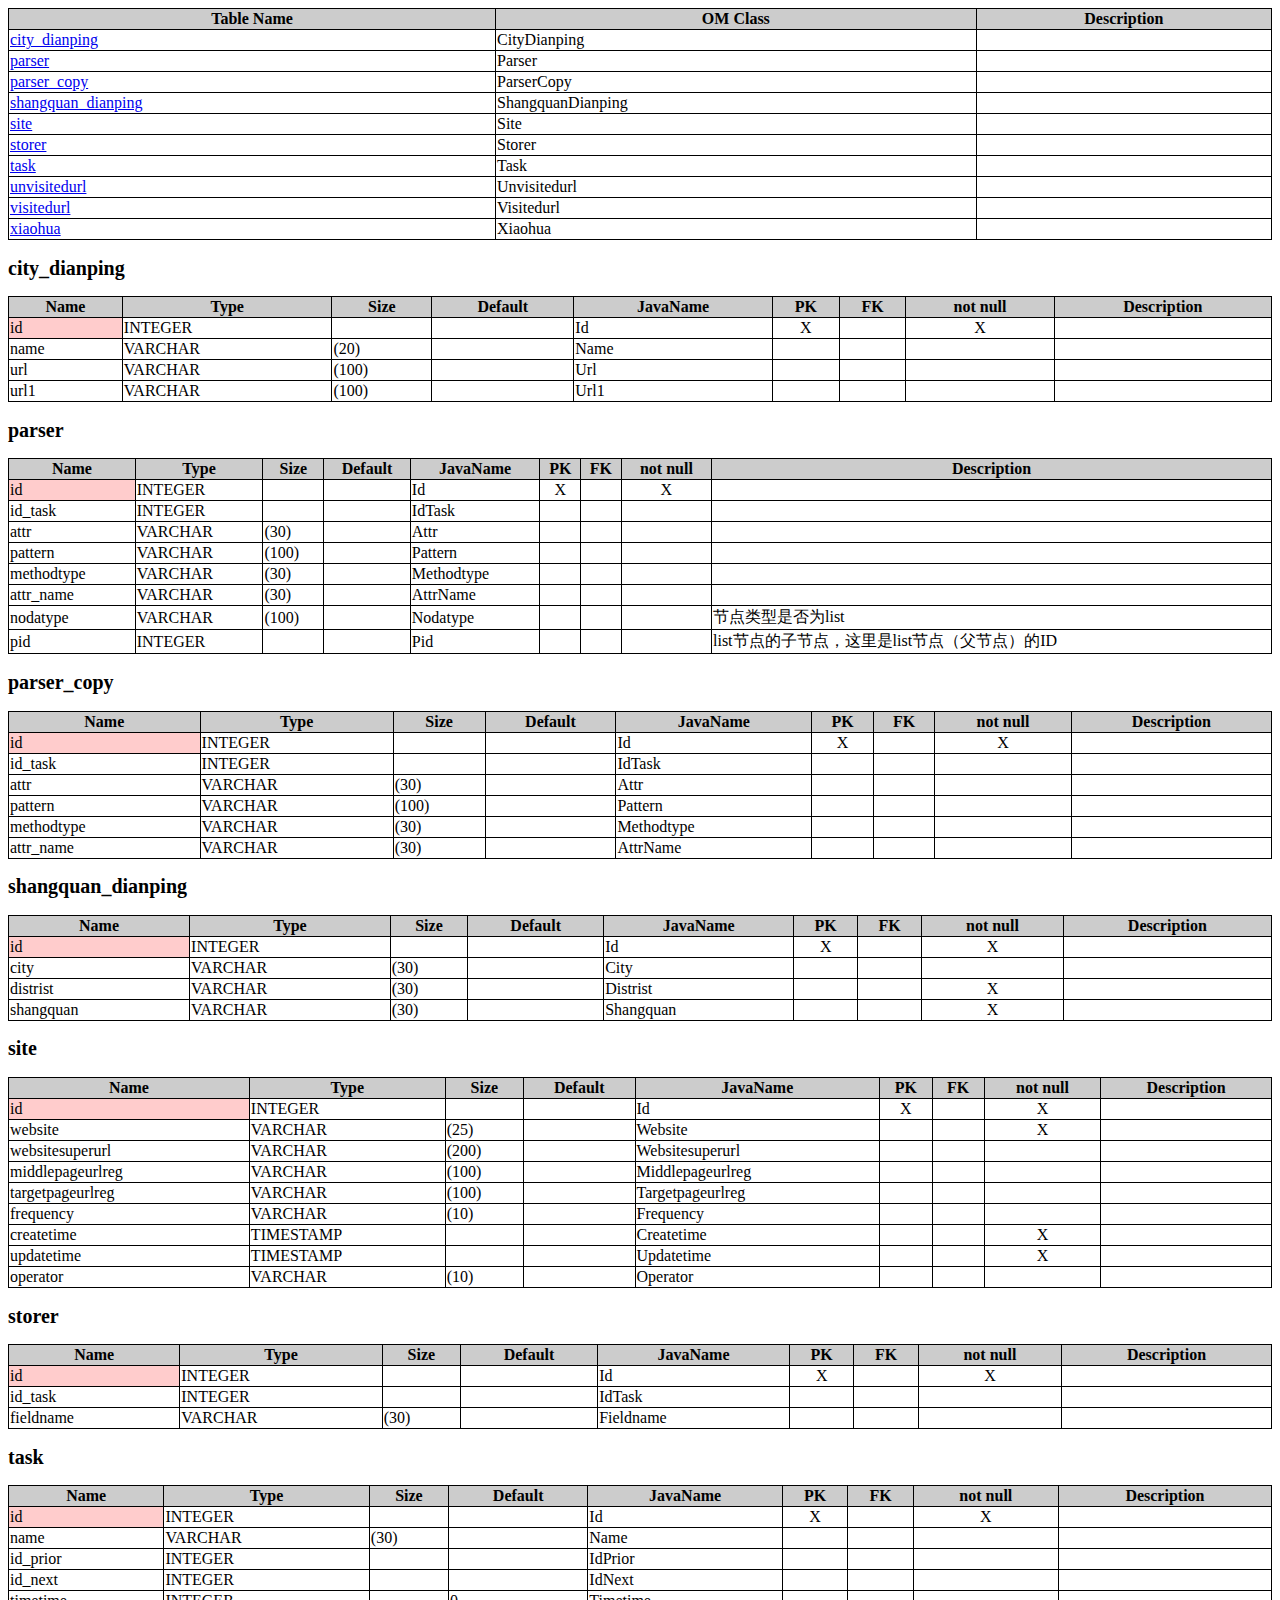
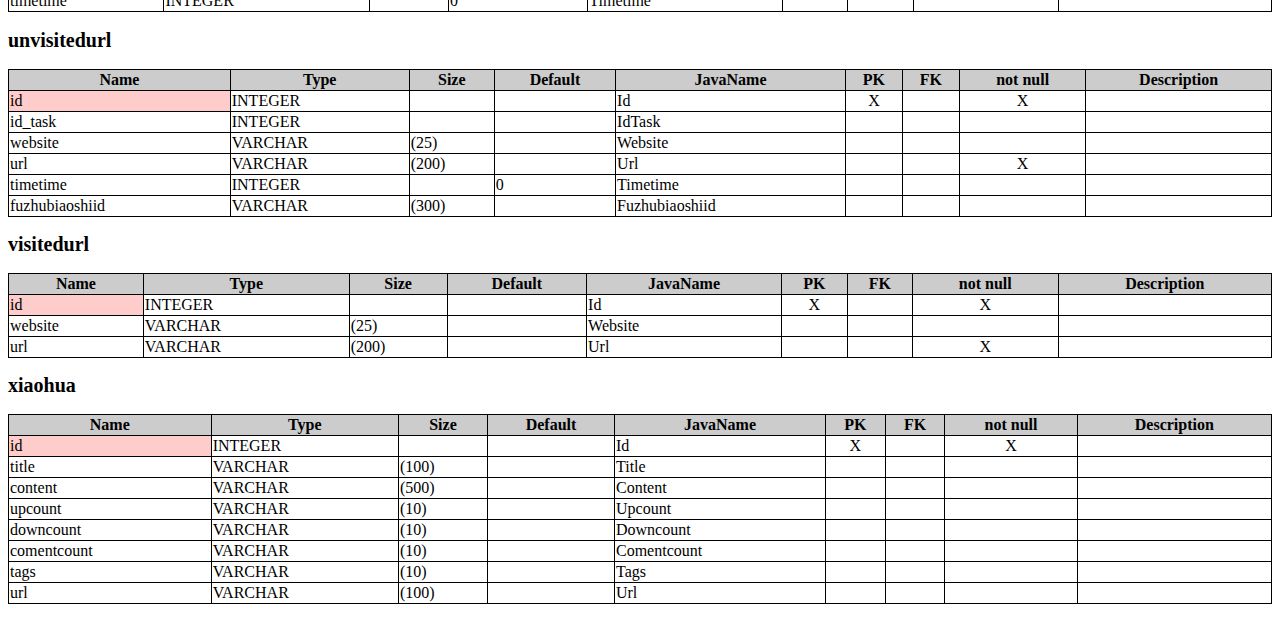
==== src/main/doc/spider_jc-schema.html @ bd7f3c9a "commit" ====
<html>
<head>
  <title>spider_jc</title>
  <link rel="stylesheet" type="text/css" href="dataModel.css">
</head>

<body class="normalFont">
  <table class="summarytable">
    <tr class=summaryhead">
      <th class="summaryheadbackground summaryborder summaryheadtablename">Table Name</th>
      <th class="summaryheadbackground summaryborder summaryheadjavaname">OM Class</th>
      <th class="summaryheadbackground summaryborder summaryheaddescription">Description</th>
    </tr>
    <tr class=summaryrow">
      <td class="summarybackground summaryborder summarytablename"><a href="#city_dianping" class="link summarytablenamelink">city_dianping</a></td>
      <td class="summarybackground summaryborder summaryjavaname">CityDianping</td>
      <td class="summarybackground summaryborder summarydescription"> &nbsp;</td>
    </tr>
    <tr class=summaryrow">
      <td class="summarybackground summaryborder summarytablename"><a href="#parser" class="link summarytablenamelink">parser</a></td>
      <td class="summarybackground summaryborder summaryjavaname">Parser</td>
      <td class="summarybackground summaryborder summarydescription"> &nbsp;</td>
    </tr>
    <tr class=summaryrow">
      <td class="summarybackground summaryborder summarytablename"><a href="#parser_copy" class="link summarytablenamelink">parser_copy</a></td>
      <td class="summarybackground summaryborder summaryjavaname">ParserCopy</td>
      <td class="summarybackground summaryborder summarydescription"> &nbsp;</td>
    </tr>
    <tr class=summaryrow">
      <td class="summarybackground summaryborder summarytablename"><a href="#shangquan_dianping" class="link summarytablenamelink">shangquan_dianping</a></td>
      <td class="summarybackground summaryborder summaryjavaname">ShangquanDianping</td>
      <td class="summarybackground summaryborder summarydescription"> &nbsp;</td>
    </tr>
    <tr class=summaryrow">
      <td class="summarybackground summaryborder summarytablename"><a href="#site" class="link summarytablenamelink">site</a></td>
      <td class="summarybackground summaryborder summaryjavaname">Site</td>
      <td class="summarybackground summaryborder summarydescription"> &nbsp;</td>
    </tr>
    <tr class=summaryrow">
      <td class="summarybackground summaryborder summarytablename"><a href="#storer" class="link summarytablenamelink">storer</a></td>
      <td class="summarybackground summaryborder summaryjavaname">Storer</td>
      <td class="summarybackground summaryborder summarydescription"> &nbsp;</td>
    </tr>
    <tr class=summaryrow">
      <td class="summarybackground summaryborder summarytablename"><a href="#task" class="link summarytablenamelink">task</a></td>
      <td class="summarybackground summaryborder summaryjavaname">Task</td>
      <td class="summarybackground summaryborder summarydescription"> &nbsp;</td>
    </tr>
    <tr class=summaryrow">
      <td class="summarybackground summaryborder summarytablename"><a href="#unvisitedurl" class="link summarytablenamelink">unvisitedurl</a></td>
      <td class="summarybackground summaryborder summaryjavaname">Unvisitedurl</td>
      <td class="summarybackground summaryborder summarydescription"> &nbsp;</td>
    </tr>
    <tr class=summaryrow">
      <td class="summarybackground summaryborder summarytablename"><a href="#visitedurl" class="link summarytablenamelink">visitedurl</a></td>
      <td class="summarybackground summaryborder summaryjavaname">Visitedurl</td>
      <td class="summarybackground summaryborder summarydescription"> &nbsp;</td>
    </tr>
    <tr class=summaryrow">
      <td class="summarybackground summaryborder summarytablename"><a href="#xiaohua" class="link summarytablenamelink">xiaohua</a></td>
      <td class="summarybackground summaryborder summaryjavaname">Xiaohua</td>
      <td class="summarybackground summaryborder summarydescription"> &nbsp;</td>
    </tr>
  </table>

    <a name="city_dianping"/>
<h2>city_dianping</h2>

<p/>
<table class="detailtable">
  <tr class="detailhead">
    <th class="detailheadbackground detailborder detailheadname">Name</th>
    <th class="detailheadbackground detailborder detailheadtype">Type</th>
    <th class="detailheadbackground detailborder detailheadsize">Size</th>
    <th class="detailheadbackground detailborder detailheaddefault">Default</th>
    <th class="detailheadbackground detailborder detailheadjavaname">JavaName</th>
    <th class="detailheadbackground detailborder detailheadpk">PK</th>
    <th class="detailheadbackground detailborder detailheadfk">FK</th>
    <th class="detailheadbackground detailborder detailheadnotnull">not null</th>
    <th class="detailheadbackground detailborder detailheaddescription">Description</th>
  </tr>
  <tr class="detailrow">
    <td class="detailbackground detailborder detailname primarykey notnull" id="city_dianpingid">id</td>
    <td class="detailbackground detailborder detailtype">INTEGER</td>
    <td class="detailbackground detailborder detailsize"> &nbsp;</td>
    <td class="detailbackground detailborder detaildefault"> &nbsp;</td>
    <td class="detailbackground detailborder detailjavaname">Id</td>
    <td class="detailbackground detailborder detailpk"><center> X </center></td>
    <td class="detailbackground detailborder detailfk"><center>  &nbsp; </center></td>
    <td class="detailbackground detailborder detailnotnull"><center> X </center></td>
    <td class="detailbackground detailborder detaildescription"> &nbsp;</td>
  </tr>
  <tr class="detailrow">
    <td class="detailbackground detailborder detailname" id="city_dianpingname">name</td>
    <td class="detailbackground detailborder detailtype">VARCHAR</td>
    <td class="detailbackground detailborder detailsize"> (20) </td>
    <td class="detailbackground detailborder detaildefault"> &nbsp;</td>
    <td class="detailbackground detailborder detailjavaname">Name</td>
    <td class="detailbackground detailborder detailpk"><center>  &nbsp; </center></td>
    <td class="detailbackground detailborder detailfk"><center>  &nbsp; </center></td>
    <td class="detailbackground detailborder detailnotnull"><center>  &nbsp; </center></td>
    <td class="detailbackground detailborder detaildescription"> &nbsp;</td>
  </tr>
  <tr class="detailrow">
    <td class="detailbackground detailborder detailname" id="city_dianpingurl">url</td>
    <td class="detailbackground detailborder detailtype">VARCHAR</td>
    <td class="detailbackground detailborder detailsize"> (100) </td>
    <td class="detailbackground detailborder detaildefault"> &nbsp;</td>
    <td class="detailbackground detailborder detailjavaname">Url</td>
    <td class="detailbackground detailborder detailpk"><center>  &nbsp; </center></td>
    <td class="detailbackground detailborder detailfk"><center>  &nbsp; </center></td>
    <td class="detailbackground detailborder detailnotnull"><center>  &nbsp; </center></td>
    <td class="detailbackground detailborder detaildescription"> &nbsp;</td>
  </tr>
  <tr class="detailrow">
    <td class="detailbackground detailborder detailname" id="city_dianpingurl1">url1</td>
    <td class="detailbackground detailborder detailtype">VARCHAR</td>
    <td class="detailbackground detailborder detailsize"> (100) </td>
    <td class="detailbackground detailborder detaildefault"> &nbsp;</td>
    <td class="detailbackground detailborder detailjavaname">Url1</td>
    <td class="detailbackground detailborder detailpk"><center>  &nbsp; </center></td>
    <td class="detailbackground detailborder detailfk"><center>  &nbsp; </center></td>
    <td class="detailbackground detailborder detailnotnull"><center>  &nbsp; </center></td>
    <td class="detailbackground detailborder detaildescription"> &nbsp;</td>
  </tr>
</table>

    <a name="parser"/>
<h2>parser</h2>

<p/>
<table class="detailtable">
  <tr class="detailhead">
    <th class="detailheadbackground detailborder detailheadname">Name</th>
    <th class="detailheadbackground detailborder detailheadtype">Type</th>
    <th class="detailheadbackground detailborder detailheadsize">Size</th>
    <th class="detailheadbackground detailborder detailheaddefault">Default</th>
    <th class="detailheadbackground detailborder detailheadjavaname">JavaName</th>
    <th class="detailheadbackground detailborder detailheadpk">PK</th>
    <th class="detailheadbackground detailborder detailheadfk">FK</th>
    <th class="detailheadbackground detailborder detailheadnotnull">not null</th>
    <th class="detailheadbackground detailborder detailheaddescription">Description</th>
  </tr>
  <tr class="detailrow">
    <td class="detailbackground detailborder detailname primarykey notnull" id="parserid">id</td>
    <td class="detailbackground detailborder detailtype">INTEGER</td>
    <td class="detailbackground detailborder detailsize"> &nbsp;</td>
    <td class="detailbackground detailborder detaildefault"> &nbsp;</td>
    <td class="detailbackground detailborder detailjavaname">Id</td>
    <td class="detailbackground detailborder detailpk"><center> X </center></td>
    <td class="detailbackground detailborder detailfk"><center>  &nbsp; </center></td>
    <td class="detailbackground detailborder detailnotnull"><center> X </center></td>
    <td class="detailbackground detailborder detaildescription"> &nbsp;</td>
  </tr>
  <tr class="detailrow">
    <td class="detailbackground detailborder detailname" id="parserid_task">id_task</td>
    <td class="detailbackground detailborder detailtype">INTEGER</td>
    <td class="detailbackground detailborder detailsize"> &nbsp;</td>
    <td class="detailbackground detailborder detaildefault"> &nbsp;</td>
    <td class="detailbackground detailborder detailjavaname">IdTask</td>
    <td class="detailbackground detailborder detailpk"><center>  &nbsp; </center></td>
    <td class="detailbackground detailborder detailfk"><center>  &nbsp; </center></td>
    <td class="detailbackground detailborder detailnotnull"><center>  &nbsp; </center></td>
    <td class="detailbackground detailborder detaildescription"> &nbsp;</td>
  </tr>
  <tr class="detailrow">
    <td class="detailbackground detailborder detailname" id="parserattr">attr</td>
    <td class="detailbackground detailborder detailtype">VARCHAR</td>
    <td class="detailbackground detailborder detailsize"> (30) </td>
    <td class="detailbackground detailborder detaildefault"> &nbsp;</td>
    <td class="detailbackground detailborder detailjavaname">Attr</td>
    <td class="detailbackground detailborder detailpk"><center>  &nbsp; </center></td>
    <td class="detailbackground detailborder detailfk"><center>  &nbsp; </center></td>
    <td class="detailbackground detailborder detailnotnull"><center>  &nbsp; </center></td>
    <td class="detailbackground detailborder detaildescription"> &nbsp;</td>
  </tr>
  <tr class="detailrow">
    <td class="detailbackground detailborder detailname" id="parserpattern">pattern</td>
    <td class="detailbackground detailborder detailtype">VARCHAR</td>
    <td class="detailbackground detailborder detailsize"> (100) </td>
    <td class="detailbackground detailborder detaildefault"> &nbsp;</td>
    <td class="detailbackground detailborder detailjavaname">Pattern</td>
    <td class="detailbackground detailborder detailpk"><center>  &nbsp; </center></td>
    <td class="detailbackground detailborder detailfk"><center>  &nbsp; </center></td>
    <td class="detailbackground detailborder detailnotnull"><center>  &nbsp; </center></td>
    <td class="detailbackground detailborder detaildescription"> &nbsp;</td>
  </tr>
  <tr class="detailrow">
    <td class="detailbackground detailborder detailname" id="parsermethodtype">methodtype</td>
    <td class="detailbackground detailborder detailtype">VARCHAR</td>
    <td class="detailbackground detailborder detailsize"> (30) </td>
    <td class="detailbackground detailborder detaildefault"> &nbsp;</td>
    <td class="detailbackground detailborder detailjavaname">Methodtype</td>
    <td class="detailbackground detailborder detailpk"><center>  &nbsp; </center></td>
    <td class="detailbackground detailborder detailfk"><center>  &nbsp; </center></td>
    <td class="detailbackground detailborder detailnotnull"><center>  &nbsp; </center></td>
    <td class="detailbackground detailborder detaildescription"> &nbsp;</td>
  </tr>
  <tr class="detailrow">
    <td class="detailbackground detailborder detailname" id="parserattr_name">attr_name</td>
    <td class="detailbackground detailborder detailtype">VARCHAR</td>
    <td class="detailbackground detailborder detailsize"> (30) </td>
    <td class="detailbackground detailborder detaildefault"> &nbsp;</td>
    <td class="detailbackground detailborder detailjavaname">AttrName</td>
    <td class="detailbackground detailborder detailpk"><center>  &nbsp; </center></td>
    <td class="detailbackground detailborder detailfk"><center>  &nbsp; </center></td>
    <td class="detailbackground detailborder detailnotnull"><center>  &nbsp; </center></td>
    <td class="detailbackground detailborder detaildescription"> &nbsp;</td>
  </tr>
  <tr class="detailrow">
    <td class="detailbackground detailborder detailname" id="parsernodatype">nodatype</td>
    <td class="detailbackground detailborder detailtype">VARCHAR</td>
    <td class="detailbackground detailborder detailsize"> (100) </td>
    <td class="detailbackground detailborder detaildefault"> &nbsp;</td>
    <td class="detailbackground detailborder detailjavaname">Nodatype</td>
    <td class="detailbackground detailborder detailpk"><center>  &nbsp; </center></td>
    <td class="detailbackground detailborder detailfk"><center>  &nbsp; </center></td>
    <td class="detailbackground detailborder detailnotnull"><center>  &nbsp; </center></td>
    <td class="detailbackground detailborder detaildescription"> 节点类型是否为list</td>
  </tr>
  <tr class="detailrow">
    <td class="detailbackground detailborder detailname" id="parserpid">pid</td>
    <td class="detailbackground detailborder detailtype">INTEGER</td>
    <td class="detailbackground detailborder detailsize"> &nbsp;</td>
    <td class="detailbackground detailborder detaildefault"> &nbsp;</td>
    <td class="detailbackground detailborder detailjavaname">Pid</td>
    <td class="detailbackground detailborder detailpk"><center>  &nbsp; </center></td>
    <td class="detailbackground detailborder detailfk"><center>  &nbsp; </center></td>
    <td class="detailbackground detailborder detailnotnull"><center>  &nbsp; </center></td>
    <td class="detailbackground detailborder detaildescription"> list节点的子节点，这里是list节点（父节点）的ID</td>
  </tr>
</table>

    <a name="parser_copy"/>
<h2>parser_copy</h2>

<p/>
<table class="detailtable">
  <tr class="detailhead">
    <th class="detailheadbackground detailborder detailheadname">Name</th>
    <th class="detailheadbackground detailborder detailheadtype">Type</th>
    <th class="detailheadbackground detailborder detailheadsize">Size</th>
    <th class="detailheadbackground detailborder detailheaddefault">Default</th>
    <th class="detailheadbackground detailborder detailheadjavaname">JavaName</th>
    <th class="detailheadbackground detailborder detailheadpk">PK</th>
    <th class="detailheadbackground detailborder detailheadfk">FK</th>
    <th class="detailheadbackground detailborder detailheadnotnull">not null</th>
    <th class="detailheadbackground detailborder detailheaddescription">Description</th>
  </tr>
  <tr class="detailrow">
    <td class="detailbackground detailborder detailname primarykey notnull" id="parser_copyid">id</td>
    <td class="detailbackground detailborder detailtype">INTEGER</td>
    <td class="detailbackground detailborder detailsize"> &nbsp;</td>
    <td class="detailbackground detailborder detaildefault"> &nbsp;</td>
    <td class="detailbackground detailborder detailjavaname">Id</td>
    <td class="detailbackground detailborder detailpk"><center> X </center></td>
    <td class="detailbackground detailborder detailfk"><center>  &nbsp; </center></td>
    <td class="detailbackground detailborder detailnotnull"><center> X </center></td>
    <td class="detailbackground detailborder detaildescription"> &nbsp;</td>
  </tr>
  <tr class="detailrow">
    <td class="detailbackground detailborder detailname" id="parser_copyid_task">id_task</td>
    <td class="detailbackground detailborder detailtype">INTEGER</td>
    <td class="detailbackground detailborder detailsize"> &nbsp;</td>
    <td class="detailbackground detailborder detaildefault"> &nbsp;</td>
    <td class="detailbackground detailborder detailjavaname">IdTask</td>
    <td class="detailbackground detailborder detailpk"><center>  &nbsp; </center></td>
    <td class="detailbackground detailborder detailfk"><center>  &nbsp; </center></td>
    <td class="detailbackground detailborder detailnotnull"><center>  &nbsp; </center></td>
    <td class="detailbackground detailborder detaildescription"> &nbsp;</td>
  </tr>
  <tr class="detailrow">
    <td class="detailbackground detailborder detailname" id="parser_copyattr">attr</td>
    <td class="detailbackground detailborder detailtype">VARCHAR</td>
    <td class="detailbackground detailborder detailsize"> (30) </td>
    <td class="detailbackground detailborder detaildefault"> &nbsp;</td>
    <td class="detailbackground detailborder detailjavaname">Attr</td>
    <td class="detailbackground detailborder detailpk"><center>  &nbsp; </center></td>
    <td class="detailbackground detailborder detailfk"><center>  &nbsp; </center></td>
    <td class="detailbackground detailborder detailnotnull"><center>  &nbsp; </center></td>
    <td class="detailbackground detailborder detaildescription"> &nbsp;</td>
  </tr>
  <tr class="detailrow">
    <td class="detailbackground detailborder detailname" id="parser_copypattern">pattern</td>
    <td class="detailbackground detailborder detailtype">VARCHAR</td>
    <td class="detailbackground detailborder detailsize"> (100) </td>
    <td class="detailbackground detailborder detaildefault"> &nbsp;</td>
    <td class="detailbackground detailborder detailjavaname">Pattern</td>
    <td class="detailbackground detailborder detailpk"><center>  &nbsp; </center></td>
    <td class="detailbackground detailborder detailfk"><center>  &nbsp; </center></td>
    <td class="detailbackground detailborder detailnotnull"><center>  &nbsp; </center></td>
    <td class="detailbackground detailborder detaildescription"> &nbsp;</td>
  </tr>
  <tr class="detailrow">
    <td class="detailbackground detailborder detailname" id="parser_copymethodtype">methodtype</td>
    <td class="detailbackground detailborder detailtype">VARCHAR</td>
    <td class="detailbackground detailborder detailsize"> (30) </td>
    <td class="detailbackground detailborder detaildefault"> &nbsp;</td>
    <td class="detailbackground detailborder detailjavaname">Methodtype</td>
    <td class="detailbackground detailborder detailpk"><center>  &nbsp; </center></td>
    <td class="detailbackground detailborder detailfk"><center>  &nbsp; </center></td>
    <td class="detailbackground detailborder detailnotnull"><center>  &nbsp; </center></td>
    <td class="detailbackground detailborder detaildescription"> &nbsp;</td>
  </tr>
  <tr class="detailrow">
    <td class="detailbackground detailborder detailname" id="parser_copyattr_name">attr_name</td>
    <td class="detailbackground detailborder detailtype">VARCHAR</td>
    <td class="detailbackground detailborder detailsize"> (30) </td>
    <td class="detailbackground detailborder detaildefault"> &nbsp;</td>
    <td class="detailbackground detailborder detailjavaname">AttrName</td>
    <td class="detailbackground detailborder detailpk"><center>  &nbsp; </center></td>
    <td class="detailbackground detailborder detailfk"><center>  &nbsp; </center></td>
    <td class="detailbackground detailborder detailnotnull"><center>  &nbsp; </center></td>
    <td class="detailbackground detailborder detaildescription"> &nbsp;</td>
  </tr>
</table>

    <a name="shangquan_dianping"/>
<h2>shangquan_dianping</h2>

<p/>
<table class="detailtable">
  <tr class="detailhead">
    <th class="detailheadbackground detailborder detailheadname">Name</th>
    <th class="detailheadbackground detailborder detailheadtype">Type</th>
    <th class="detailheadbackground detailborder detailheadsize">Size</th>
    <th class="detailheadbackground detailborder detailheaddefault">Default</th>
    <th class="detailheadbackground detailborder detailheadjavaname">JavaName</th>
    <th class="detailheadbackground detailborder detailheadpk">PK</th>
    <th class="detailheadbackground detailborder detailheadfk">FK</th>
    <th class="detailheadbackground detailborder detailheadnotnull">not null</th>
    <th class="detailheadbackground detailborder detailheaddescription">Description</th>
  </tr>
  <tr class="detailrow">
    <td class="detailbackground detailborder detailname primarykey notnull" id="shangquan_dianpingid">id</td>
    <td class="detailbackground detailborder detailtype">INTEGER</td>
    <td class="detailbackground detailborder detailsize"> &nbsp;</td>
    <td class="detailbackground detailborder detaildefault"> &nbsp;</td>
    <td class="detailbackground detailborder detailjavaname">Id</td>
    <td class="detailbackground detailborder detailpk"><center> X </center></td>
    <td class="detailbackground detailborder detailfk"><center>  &nbsp; </center></td>
    <td class="detailbackground detailborder detailnotnull"><center> X </center></td>
    <td class="detailbackground detailborder detaildescription"> &nbsp;</td>
  </tr>
  <tr class="detailrow">
    <td class="detailbackground detailborder detailname" id="shangquan_dianpingcity">city</td>
    <td class="detailbackground detailborder detailtype">VARCHAR</td>
    <td class="detailbackground detailborder detailsize"> (30) </td>
    <td class="detailbackground detailborder detaildefault"> &nbsp;</td>
    <td class="detailbackground detailborder detailjavaname">City</td>
    <td class="detailbackground detailborder detailpk"><center>  &nbsp; </center></td>
    <td class="detailbackground detailborder detailfk"><center>  &nbsp; </center></td>
    <td class="detailbackground detailborder detailnotnull"><center>  &nbsp; </center></td>
    <td class="detailbackground detailborder detaildescription"> &nbsp;</td>
  </tr>
  <tr class="detailrow">
    <td class="detailbackground detailborder detailname notnull" id="shangquan_dianpingdistrist">distrist</td>
    <td class="detailbackground detailborder detailtype">VARCHAR</td>
    <td class="detailbackground detailborder detailsize"> (30) </td>
    <td class="detailbackground detailborder detaildefault"> &nbsp;</td>
    <td class="detailbackground detailborder detailjavaname">Distrist</td>
    <td class="detailbackground detailborder detailpk"><center>  &nbsp; </center></td>
    <td class="detailbackground detailborder detailfk"><center>  &nbsp; </center></td>
    <td class="detailbackground detailborder detailnotnull"><center> X </center></td>
    <td class="detailbackground detailborder detaildescription"> &nbsp;</td>
  </tr>
  <tr class="detailrow">
    <td class="detailbackground detailborder detailname notnull" id="shangquan_dianpingshangquan">shangquan</td>
    <td class="detailbackground detailborder detailtype">VARCHAR</td>
    <td class="detailbackground detailborder detailsize"> (30) </td>
    <td class="detailbackground detailborder detaildefault"> &nbsp;</td>
    <td class="detailbackground detailborder detailjavaname">Shangquan</td>
    <td class="detailbackground detailborder detailpk"><center>  &nbsp; </center></td>
    <td class="detailbackground detailborder detailfk"><center>  &nbsp; </center></td>
    <td class="detailbackground detailborder detailnotnull"><center> X </center></td>
    <td class="detailbackground detailborder detaildescription"> &nbsp;</td>
  </tr>
</table>

    <a name="site"/>
<h2>site</h2>

<p/>
<table class="detailtable">
  <tr class="detailhead">
    <th class="detailheadbackground detailborder detailheadname">Name</th>
    <th class="detailheadbackground detailborder detailheadtype">Type</th>
    <th class="detailheadbackground detailborder detailheadsize">Size</th>
    <th class="detailheadbackground detailborder detailheaddefault">Default</th>
    <th class="detailheadbackground detailborder detailheadjavaname">JavaName</th>
    <th class="detailheadbackground detailborder detailheadpk">PK</th>
    <th class="detailheadbackground detailborder detailheadfk">FK</th>
    <th class="detailheadbackground detailborder detailheadnotnull">not null</th>
    <th class="detailheadbackground detailborder detailheaddescription">Description</th>
  </tr>
  <tr class="detailrow">
    <td class="detailbackground detailborder detailname primarykey notnull" id="siteid">id</td>
    <td class="detailbackground detailborder detailtype">INTEGER</td>
    <td class="detailbackground detailborder detailsize"> &nbsp;</td>
    <td class="detailbackground detailborder detaildefault"> &nbsp;</td>
    <td class="detailbackground detailborder detailjavaname">Id</td>
    <td class="detailbackground detailborder detailpk"><center> X </center></td>
    <td class="detailbackground detailborder detailfk"><center>  &nbsp; </center></td>
    <td class="detailbackground detailborder detailnotnull"><center> X </center></td>
    <td class="detailbackground detailborder detaildescription"> &nbsp;</td>
  </tr>
  <tr class="detailrow">
    <td class="detailbackground detailborder detailname notnull" id="sitewebsite">website</td>
    <td class="detailbackground detailborder detailtype">VARCHAR</td>
    <td class="detailbackground detailborder detailsize"> (25) </td>
    <td class="detailbackground detailborder detaildefault"> &nbsp;</td>
    <td class="detailbackground detailborder detailjavaname">Website</td>
    <td class="detailbackground detailborder detailpk"><center>  &nbsp; </center></td>
    <td class="detailbackground detailborder detailfk"><center>  &nbsp; </center></td>
    <td class="detailbackground detailborder detailnotnull"><center> X </center></td>
    <td class="detailbackground detailborder detaildescription"> &nbsp;</td>
  </tr>
  <tr class="detailrow">
    <td class="detailbackground detailborder detailname" id="sitewebsitesuperurl">websitesuperurl</td>
    <td class="detailbackground detailborder detailtype">VARCHAR</td>
    <td class="detailbackground detailborder detailsize"> (200) </td>
    <td class="detailbackground detailborder detaildefault"> &nbsp;</td>
    <td class="detailbackground detailborder detailjavaname">Websitesuperurl</td>
    <td class="detailbackground detailborder detailpk"><center>  &nbsp; </center></td>
    <td class="detailbackground detailborder detailfk"><center>  &nbsp; </center></td>
    <td class="detailbackground detailborder detailnotnull"><center>  &nbsp; </center></td>
    <td class="detailbackground detailborder detaildescription"> &nbsp;</td>
  </tr>
  <tr class="detailrow">
    <td class="detailbackground detailborder detailname" id="sitemiddlepageurlreg">middlepageurlreg</td>
    <td class="detailbackground detailborder detailtype">VARCHAR</td>
    <td class="detailbackground detailborder detailsize"> (100) </td>
    <td class="detailbackground detailborder detaildefault"> &nbsp;</td>
    <td class="detailbackground detailborder detailjavaname">Middlepageurlreg</td>
    <td class="detailbackground detailborder detailpk"><center>  &nbsp; </center></td>
    <td class="detailbackground detailborder detailfk"><center>  &nbsp; </center></td>
    <td class="detailbackground detailborder detailnotnull"><center>  &nbsp; </center></td>
    <td class="detailbackground detailborder detaildescription"> &nbsp;</td>
  </tr>
  <tr class="detailrow">
    <td class="detailbackground detailborder detailname" id="sitetargetpageurlreg">targetpageurlreg</td>
    <td class="detailbackground detailborder detailtype">VARCHAR</td>
    <td class="detailbackground detailborder detailsize"> (100) </td>
    <td class="detailbackground detailborder detaildefault"> &nbsp;</td>
    <td class="detailbackground detailborder detailjavaname">Targetpageurlreg</td>
    <td class="detailbackground detailborder detailpk"><center>  &nbsp; </center></td>
    <td class="detailbackground detailborder detailfk"><center>  &nbsp; </center></td>
    <td class="detailbackground detailborder detailnotnull"><center>  &nbsp; </center></td>
    <td class="detailbackground detailborder detaildescription"> &nbsp;</td>
  </tr>
  <tr class="detailrow">
    <td class="detailbackground detailborder detailname" id="sitefrequency">frequency</td>
    <td class="detailbackground detailborder detailtype">VARCHAR</td>
    <td class="detailbackground detailborder detailsize"> (10) </td>
    <td class="detailbackground detailborder detaildefault"> &nbsp;</td>
    <td class="detailbackground detailborder detailjavaname">Frequency</td>
    <td class="detailbackground detailborder detailpk"><center>  &nbsp; </center></td>
    <td class="detailbackground detailborder detailfk"><center>  &nbsp; </center></td>
    <td class="detailbackground detailborder detailnotnull"><center>  &nbsp; </center></td>
    <td class="detailbackground detailborder detaildescription"> &nbsp;</td>
  </tr>
  <tr class="detailrow">
    <td class="detailbackground detailborder detailname notnull" id="sitecreatetime">createtime</td>
    <td class="detailbackground detailborder detailtype">TIMESTAMP</td>
    <td class="detailbackground detailborder detailsize"> &nbsp;</td>
    <td class="detailbackground detailborder detaildefault"> &nbsp;</td>
    <td class="detailbackground detailborder detailjavaname">Createtime</td>
    <td class="detailbackground detailborder detailpk"><center>  &nbsp; </center></td>
    <td class="detailbackground detailborder detailfk"><center>  &nbsp; </center></td>
    <td class="detailbackground detailborder detailnotnull"><center> X </center></td>
    <td class="detailbackground detailborder detaildescription"> &nbsp;</td>
  </tr>
  <tr class="detailrow">
    <td class="detailbackground detailborder detailname notnull" id="siteupdatetime">updatetime</td>
    <td class="detailbackground detailborder detailtype">TIMESTAMP</td>
    <td class="detailbackground detailborder detailsize"> &nbsp;</td>
    <td class="detailbackground detailborder detaildefault"> &nbsp;</td>
    <td class="detailbackground detailborder detailjavaname">Updatetime</td>
    <td class="detailbackground detailborder detailpk"><center>  &nbsp; </center></td>
    <td class="detailbackground detailborder detailfk"><center>  &nbsp; </center></td>
    <td class="detailbackground detailborder detailnotnull"><center> X </center></td>
    <td class="detailbackground detailborder detaildescription"> &nbsp;</td>
  </tr>
  <tr class="detailrow">
    <td class="detailbackground detailborder detailname" id="siteoperator">operator</td>
    <td class="detailbackground detailborder detailtype">VARCHAR</td>
    <td class="detailbackground detailborder detailsize"> (10) </td>
    <td class="detailbackground detailborder detaildefault"> &nbsp;</td>
    <td class="detailbackground detailborder detailjavaname">Operator</td>
    <td class="detailbackground detailborder detailpk"><center>  &nbsp; </center></td>
    <td class="detailbackground detailborder detailfk"><center>  &nbsp; </center></td>
    <td class="detailbackground detailborder detailnotnull"><center>  &nbsp; </center></td>
    <td class="detailbackground detailborder detaildescription"> &nbsp;</td>
  </tr>
</table>

    <a name="storer"/>
<h2>storer</h2>

<p/>
<table class="detailtable">
  <tr class="detailhead">
    <th class="detailheadbackground detailborder detailheadname">Name</th>
    <th class="detailheadbackground detailborder detailheadtype">Type</th>
    <th class="detailheadbackground detailborder detailheadsize">Size</th>
    <th class="detailheadbackground detailborder detailheaddefault">Default</th>
    <th class="detailheadbackground detailborder detailheadjavaname">JavaName</th>
    <th class="detailheadbackground detailborder detailheadpk">PK</th>
    <th class="detailheadbackground detailborder detailheadfk">FK</th>
    <th class="detailheadbackground detailborder detailheadnotnull">not null</th>
    <th class="detailheadbackground detailborder detailheaddescription">Description</th>
  </tr>
  <tr class="detailrow">
    <td class="detailbackground detailborder detailname primarykey notnull" id="storerid">id</td>
    <td class="detailbackground detailborder detailtype">INTEGER</td>
    <td class="detailbackground detailborder detailsize"> &nbsp;</td>
    <td class="detailbackground detailborder detaildefault"> &nbsp;</td>
    <td class="detailbackground detailborder detailjavaname">Id</td>
    <td class="detailbackground detailborder detailpk"><center> X </center></td>
    <td class="detailbackground detailborder detailfk"><center>  &nbsp; </center></td>
    <td class="detailbackground detailborder detailnotnull"><center> X </center></td>
    <td class="detailbackground detailborder detaildescription"> &nbsp;</td>
  </tr>
  <tr class="detailrow">
    <td class="detailbackground detailborder detailname" id="storerid_task">id_task</td>
    <td class="detailbackground detailborder detailtype">INTEGER</td>
    <td class="detailbackground detailborder detailsize"> &nbsp;</td>
    <td class="detailbackground detailborder detaildefault"> &nbsp;</td>
    <td class="detailbackground detailborder detailjavaname">IdTask</td>
    <td class="detailbackground detailborder detailpk"><center>  &nbsp; </center></td>
    <td class="detailbackground detailborder detailfk"><center>  &nbsp; </center></td>
    <td class="detailbackground detailborder detailnotnull"><center>  &nbsp; </center></td>
    <td class="detailbackground detailborder detaildescription"> &nbsp;</td>
  </tr>
  <tr class="detailrow">
    <td class="detailbackground detailborder detailname" id="storerfieldname">fieldname</td>
    <td class="detailbackground detailborder detailtype">VARCHAR</td>
    <td class="detailbackground detailborder detailsize"> (30) </td>
    <td class="detailbackground detailborder detaildefault"> &nbsp;</td>
    <td class="detailbackground detailborder detailjavaname">Fieldname</td>
    <td class="detailbackground detailborder detailpk"><center>  &nbsp; </center></td>
    <td class="detailbackground detailborder detailfk"><center>  &nbsp; </center></td>
    <td class="detailbackground detailborder detailnotnull"><center>  &nbsp; </center></td>
    <td class="detailbackground detailborder detaildescription"> &nbsp;</td>
  </tr>
</table>

    <a name="task"/>
<h2>task</h2>

<p/>
<table class="detailtable">
  <tr class="detailhead">
    <th class="detailheadbackground detailborder detailheadname">Name</th>
    <th class="detailheadbackground detailborder detailheadtype">Type</th>
    <th class="detailheadbackground detailborder detailheadsize">Size</th>
    <th class="detailheadbackground detailborder detailheaddefault">Default</th>
    <th class="detailheadbackground detailborder detailheadjavaname">JavaName</th>
    <th class="detailheadbackground detailborder detailheadpk">PK</th>
    <th class="detailheadbackground detailborder detailheadfk">FK</th>
    <th class="detailheadbackground detailborder detailheadnotnull">not null</th>
    <th class="detailheadbackground detailborder detailheaddescription">Description</th>
  </tr>
  <tr class="detailrow">
    <td class="detailbackground detailborder detailname primarykey notnull" id="taskid">id</td>
    <td class="detailbackground detailborder detailtype">INTEGER</td>
    <td class="detailbackground detailborder detailsize"> &nbsp;</td>
    <td class="detailbackground detailborder detaildefault"> &nbsp;</td>
    <td class="detailbackground detailborder detailjavaname">Id</td>
    <td class="detailbackground detailborder detailpk"><center> X </center></td>
    <td class="detailbackground detailborder detailfk"><center>  &nbsp; </center></td>
    <td class="detailbackground detailborder detailnotnull"><center> X </center></td>
    <td class="detailbackground detailborder detaildescription"> &nbsp;</td>
  </tr>
  <tr class="detailrow">
    <td class="detailbackground detailborder detailname" id="taskname">name</td>
    <td class="detailbackground detailborder detailtype">VARCHAR</td>
    <td class="detailbackground detailborder detailsize"> (30) </td>
    <td class="detailbackground detailborder detaildefault"> &nbsp;</td>
    <td class="detailbackground detailborder detailjavaname">Name</td>
    <td class="detailbackground detailborder detailpk"><center>  &nbsp; </center></td>
    <td class="detailbackground detailborder detailfk"><center>  &nbsp; </center></td>
    <td class="detailbackground detailborder detailnotnull"><center>  &nbsp; </center></td>
    <td class="detailbackground detailborder detaildescription"> &nbsp;</td>
  </tr>
  <tr class="detailrow">
    <td class="detailbackground detailborder detailname" id="taskid_prior">id_prior</td>
    <td class="detailbackground detailborder detailtype">INTEGER</td>
    <td class="detailbackground detailborder detailsize"> &nbsp;</td>
    <td class="detailbackground detailborder detaildefault"> &nbsp;</td>
    <td class="detailbackground detailborder detailjavaname">IdPrior</td>
    <td class="detailbackground detailborder detailpk"><center>  &nbsp; </center></td>
    <td class="detailbackground detailborder detailfk"><center>  &nbsp; </center></td>
    <td class="detailbackground detailborder detailnotnull"><center>  &nbsp; </center></td>
    <td class="detailbackground detailborder detaildescription"> &nbsp;</td>
  </tr>
  <tr class="detailrow">
    <td class="detailbackground detailborder detailname" id="taskid_next">id_next</td>
    <td class="detailbackground detailborder detailtype">INTEGER</td>
    <td class="detailbackground detailborder detailsize"> &nbsp;</td>
    <td class="detailbackground detailborder detaildefault"> &nbsp;</td>
    <td class="detailbackground detailborder detailjavaname">IdNext</td>
    <td class="detailbackground detailborder detailpk"><center>  &nbsp; </center></td>
    <td class="detailbackground detailborder detailfk"><center>  &nbsp; </center></td>
    <td class="detailbackground detailborder detailnotnull"><center>  &nbsp; </center></td>
    <td class="detailbackground detailborder detaildescription"> &nbsp;</td>
  </tr>
  <tr class="detailrow">
    <td class="detailbackground detailborder detailname" id="tasktimetime">timetime</td>
    <td class="detailbackground detailborder detailtype">INTEGER</td>
    <td class="detailbackground detailborder detailsize"> &nbsp;</td>
    <td class="detailbackground detailborder detaildefault"> 0</td>
    <td class="detailbackground detailborder detailjavaname">Timetime</td>
    <td class="detailbackground detailborder detailpk"><center>  &nbsp; </center></td>
    <td class="detailbackground detailborder detailfk"><center>  &nbsp; </center></td>
    <td class="detailbackground detailborder detailnotnull"><center>  &nbsp; </center></td>
    <td class="detailbackground detailborder detaildescription"> &nbsp;</td>
  </tr>
</table>

    <a name="unvisitedurl"/>
<h2>unvisitedurl</h2>

<p/>
<table class="detailtable">
  <tr class="detailhead">
    <th class="detailheadbackground detailborder detailheadname">Name</th>
    <th class="detailheadbackground detailborder detailheadtype">Type</th>
    <th class="detailheadbackground detailborder detailheadsize">Size</th>
    <th class="detailheadbackground detailborder detailheaddefault">Default</th>
    <th class="detailheadbackground detailborder detailheadjavaname">JavaName</th>
    <th class="detailheadbackground detailborder detailheadpk">PK</th>
    <th class="detailheadbackground detailborder detailheadfk">FK</th>
    <th class="detailheadbackground detailborder detailheadnotnull">not null</th>
    <th class="detailheadbackground detailborder detailheaddescription">Description</th>
  </tr>
  <tr class="detailrow">
    <td class="detailbackground detailborder detailname primarykey notnull" id="unvisitedurlid">id</td>
    <td class="detailbackground detailborder detailtype">INTEGER</td>
    <td class="detailbackground detailborder detailsize"> &nbsp;</td>
    <td class="detailbackground detailborder detaildefault"> &nbsp;</td>
    <td class="detailbackground detailborder detailjavaname">Id</td>
    <td class="detailbackground detailborder detailpk"><center> X </center></td>
    <td class="detailbackground detailborder detailfk"><center>  &nbsp; </center></td>
    <td class="detailbackground detailborder detailnotnull"><center> X </center></td>
    <td class="detailbackground detailborder detaildescription"> &nbsp;</td>
  </tr>
  <tr class="detailrow">
    <td class="detailbackground detailborder detailname" id="unvisitedurlid_task">id_task</td>
    <td class="detailbackground detailborder detailtype">INTEGER</td>
    <td class="detailbackground detailborder detailsize"> &nbsp;</td>
    <td class="detailbackground detailborder detaildefault"> &nbsp;</td>
    <td class="detailbackground detailborder detailjavaname">IdTask</td>
    <td class="detailbackground detailborder detailpk"><center>  &nbsp; </center></td>
    <td class="detailbackground detailborder detailfk"><center>  &nbsp; </center></td>
    <td class="detailbackground detailborder detailnotnull"><center>  &nbsp; </center></td>
    <td class="detailbackground detailborder detaildescription"> &nbsp;</td>
  </tr>
  <tr class="detailrow">
    <td class="detailbackground detailborder detailname" id="unvisitedurlwebsite">website</td>
    <td class="detailbackground detailborder detailtype">VARCHAR</td>
    <td class="detailbackground detailborder detailsize"> (25) </td>
    <td class="detailbackground detailborder detaildefault"> &nbsp;</td>
    <td class="detailbackground detailborder detailjavaname">Website</td>
    <td class="detailbackground detailborder detailpk"><center>  &nbsp; </center></td>
    <td class="detailbackground detailborder detailfk"><center>  &nbsp; </center></td>
    <td class="detailbackground detailborder detailnotnull"><center>  &nbsp; </center></td>
    <td class="detailbackground detailborder detaildescription"> &nbsp;</td>
  </tr>
  <tr class="detailrow">
    <td class="detailbackground detailborder detailname notnull" id="unvisitedurlurl">url</td>
    <td class="detailbackground detailborder detailtype">VARCHAR</td>
    <td class="detailbackground detailborder detailsize"> (200) </td>
    <td class="detailbackground detailborder detaildefault"> &nbsp;</td>
    <td class="detailbackground detailborder detailjavaname">Url</td>
    <td class="detailbackground detailborder detailpk"><center>  &nbsp; </center></td>
    <td class="detailbackground detailborder detailfk"><center>  &nbsp; </center></td>
    <td class="detailbackground detailborder detailnotnull"><center> X </center></td>
    <td class="detailbackground detailborder detaildescription"> &nbsp;</td>
  </tr>
  <tr class="detailrow">
    <td class="detailbackground detailborder detailname" id="unvisitedurltimetime">timetime</td>
    <td class="detailbackground detailborder detailtype">INTEGER</td>
    <td class="detailbackground detailborder detailsize"> &nbsp;</td>
    <td class="detailbackground detailborder detaildefault"> 0</td>
    <td class="detailbackground detailborder detailjavaname">Timetime</td>
    <td class="detailbackground detailborder detailpk"><center>  &nbsp; </center></td>
    <td class="detailbackground detailborder detailfk"><center>  &nbsp; </center></td>
    <td class="detailbackground detailborder detailnotnull"><center>  &nbsp; </center></td>
    <td class="detailbackground detailborder detaildescription"> &nbsp;</td>
  </tr>
  <tr class="detailrow">
    <td class="detailbackground detailborder detailname" id="unvisitedurlfuzhubiaoshiid">fuzhubiaoshiid</td>
    <td class="detailbackground detailborder detailtype">VARCHAR</td>
    <td class="detailbackground detailborder detailsize"> (300) </td>
    <td class="detailbackground detailborder detaildefault"> &nbsp;</td>
    <td class="detailbackground detailborder detailjavaname">Fuzhubiaoshiid</td>
    <td class="detailbackground detailborder detailpk"><center>  &nbsp; </center></td>
    <td class="detailbackground detailborder detailfk"><center>  &nbsp; </center></td>
    <td class="detailbackground detailborder detailnotnull"><center>  &nbsp; </center></td>
    <td class="detailbackground detailborder detaildescription"> &nbsp;</td>
  </tr>
</table>

    <a name="visitedurl"/>
<h2>visitedurl</h2>

<p/>
<table class="detailtable">
  <tr class="detailhead">
    <th class="detailheadbackground detailborder detailheadname">Name</th>
    <th class="detailheadbackground detailborder detailheadtype">Type</th>
    <th class="detailheadbackground detailborder detailheadsize">Size</th>
    <th class="detailheadbackground detailborder detailheaddefault">Default</th>
    <th class="detailheadbackground detailborder detailheadjavaname">JavaName</th>
    <th class="detailheadbackground detailborder detailheadpk">PK</th>
    <th class="detailheadbackground detailborder detailheadfk">FK</th>
    <th class="detailheadbackground detailborder detailheadnotnull">not null</th>
    <th class="detailheadbackground detailborder detailheaddescription">Description</th>
  </tr>
  <tr class="detailrow">
    <td class="detailbackground detailborder detailname primarykey notnull" id="visitedurlid">id</td>
    <td class="detailbackground detailborder detailtype">INTEGER</td>
    <td class="detailbackground detailborder detailsize"> &nbsp;</td>
    <td class="detailbackground detailborder detaildefault"> &nbsp;</td>
    <td class="detailbackground detailborder detailjavaname">Id</td>
    <td class="detailbackground detailborder detailpk"><center> X </center></td>
    <td class="detailbackground detailborder detailfk"><center>  &nbsp; </center></td>
    <td class="detailbackground detailborder detailnotnull"><center> X </center></td>
    <td class="detailbackground detailborder detaildescription"> &nbsp;</td>
  </tr>
  <tr class="detailrow">
    <td class="detailbackground detailborder detailname" id="visitedurlwebsite">website</td>
    <td class="detailbackground detailborder detailtype">VARCHAR</td>
    <td class="detailbackground detailborder detailsize"> (25) </td>
    <td class="detailbackground detailborder detaildefault"> &nbsp;</td>
    <td class="detailbackground detailborder detailjavaname">Website</td>
    <td class="detailbackground detailborder detailpk"><center>  &nbsp; </center></td>
    <td class="detailbackground detailborder detailfk"><center>  &nbsp; </center></td>
    <td class="detailbackground detailborder detailnotnull"><center>  &nbsp; </center></td>
    <td class="detailbackground detailborder detaildescription"> &nbsp;</td>
  </tr>
  <tr class="detailrow">
    <td class="detailbackground detailborder detailname notnull" id="visitedurlurl">url</td>
    <td class="detailbackground detailborder detailtype">VARCHAR</td>
    <td class="detailbackground detailborder detailsize"> (200) </td>
    <td class="detailbackground detailborder detaildefault"> &nbsp;</td>
    <td class="detailbackground detailborder detailjavaname">Url</td>
    <td class="detailbackground detailborder detailpk"><center>  &nbsp; </center></td>
    <td class="detailbackground detailborder detailfk"><center>  &nbsp; </center></td>
    <td class="detailbackground detailborder detailnotnull"><center> X </center></td>
    <td class="detailbackground detailborder detaildescription"> &nbsp;</td>
  </tr>
</table>

    <a name="xiaohua"/>
<h2>xiaohua</h2>

<p/>
<table class="detailtable">
  <tr class="detailhead">
    <th class="detailheadbackground detailborder detailheadname">Name</th>
    <th class="detailheadbackground detailborder detailheadtype">Type</th>
    <th class="detailheadbackground detailborder detailheadsize">Size</th>
    <th class="detailheadbackground detailborder detailheaddefault">Default</th>
    <th class="detailheadbackground detailborder detailheadjavaname">JavaName</th>
    <th class="detailheadbackground detailborder detailheadpk">PK</th>
    <th class="detailheadbackground detailborder detailheadfk">FK</th>
    <th class="detailheadbackground detailborder detailheadnotnull">not null</th>
    <th class="detailheadbackground detailborder detailheaddescription">Description</th>
  </tr>
  <tr class="detailrow">
    <td class="detailbackground detailborder detailname primarykey notnull" id="xiaohuaid">id</td>
    <td class="detailbackground detailborder detailtype">INTEGER</td>
    <td class="detailbackground detailborder detailsize"> &nbsp;</td>
    <td class="detailbackground detailborder detaildefault"> &nbsp;</td>
    <td class="detailbackground detailborder detailjavaname">Id</td>
    <td class="detailbackground detailborder detailpk"><center> X </center></td>
    <td class="detailbackground detailborder detailfk"><center>  &nbsp; </center></td>
    <td class="detailbackground detailborder detailnotnull"><center> X </center></td>
    <td class="detailbackground detailborder detaildescription"> &nbsp;</td>
  </tr>
  <tr class="detailrow">
    <td class="detailbackground detailborder detailname" id="xiaohuatitle">title</td>
    <td class="detailbackground detailborder detailtype">VARCHAR</td>
    <td class="detailbackground detailborder detailsize"> (100) </td>
    <td class="detailbackground detailborder detaildefault"> &nbsp;</td>
    <td class="detailbackground detailborder detailjavaname">Title</td>
    <td class="detailbackground detailborder detailpk"><center>  &nbsp; </center></td>
    <td class="detailbackground detailborder detailfk"><center>  &nbsp; </center></td>
    <td class="detailbackground detailborder detailnotnull"><center>  &nbsp; </center></td>
    <td class="detailbackground detailborder detaildescription"> &nbsp;</td>
  </tr>
  <tr class="detailrow">
    <td class="detailbackground detailborder detailname" id="xiaohuacontent">content</td>
    <td class="detailbackground detailborder detailtype">VARCHAR</td>
    <td class="detailbackground detailborder detailsize"> (500) </td>
    <td class="detailbackground detailborder detaildefault"> &nbsp;</td>
    <td class="detailbackground detailborder detailjavaname">Content</td>
    <td class="detailbackground detailborder detailpk"><center>  &nbsp; </center></td>
    <td class="detailbackground detailborder detailfk"><center>  &nbsp; </center></td>
    <td class="detailbackground detailborder detailnotnull"><center>  &nbsp; </center></td>
    <td class="detailbackground detailborder detaildescription"> &nbsp;</td>
  </tr>
  <tr class="detailrow">
    <td class="detailbackground detailborder detailname" id="xiaohuaupcount">upcount</td>
    <td class="detailbackground detailborder detailtype">VARCHAR</td>
    <td class="detailbackground detailborder detailsize"> (10) </td>
    <td class="detailbackground detailborder detaildefault"> &nbsp;</td>
    <td class="detailbackground detailborder detailjavaname">Upcount</td>
    <td class="detailbackground detailborder detailpk"><center>  &nbsp; </center></td>
    <td class="detailbackground detailborder detailfk"><center>  &nbsp; </center></td>
    <td class="detailbackground detailborder detailnotnull"><center>  &nbsp; </center></td>
    <td class="detailbackground detailborder detaildescription"> &nbsp;</td>
  </tr>
  <tr class="detailrow">
    <td class="detailbackground detailborder detailname" id="xiaohuadowncount">downcount</td>
    <td class="detailbackground detailborder detailtype">VARCHAR</td>
    <td class="detailbackground detailborder detailsize"> (10) </td>
    <td class="detailbackground detailborder detaildefault"> &nbsp;</td>
    <td class="detailbackground detailborder detailjavaname">Downcount</td>
    <td class="detailbackground detailborder detailpk"><center>  &nbsp; </center></td>
    <td class="detailbackground detailborder detailfk"><center>  &nbsp; </center></td>
    <td class="detailbackground detailborder detailnotnull"><center>  &nbsp; </center></td>
    <td class="detailbackground detailborder detaildescription"> &nbsp;</td>
  </tr>
  <tr class="detailrow">
    <td class="detailbackground detailborder detailname" id="xiaohuacomentcount">comentcount</td>
    <td class="detailbackground detailborder detailtype">VARCHAR</td>
    <td class="detailbackground detailborder detailsize"> (10) </td>
    <td class="detailbackground detailborder detaildefault"> &nbsp;</td>
    <td class="detailbackground detailborder detailjavaname">Comentcount</td>
    <td class="detailbackground detailborder detailpk"><center>  &nbsp; </center></td>
    <td class="detailbackground detailborder detailfk"><center>  &nbsp; </center></td>
    <td class="detailbackground detailborder detailnotnull"><center>  &nbsp; </center></td>
    <td class="detailbackground detailborder detaildescription"> &nbsp;</td>
  </tr>
  <tr class="detailrow">
    <td class="detailbackground detailborder detailname" id="xiaohuatags">tags</td>
    <td class="detailbackground detailborder detailtype">VARCHAR</td>
    <td class="detailbackground detailborder detailsize"> (10) </td>
    <td class="detailbackground detailborder detaildefault"> &nbsp;</td>
    <td class="detailbackground detailborder detailjavaname">Tags</td>
    <td class="detailbackground detailborder detailpk"><center>  &nbsp; </center></td>
    <td class="detailbackground detailborder detailfk"><center>  &nbsp; </center></td>
    <td class="detailbackground detailborder detailnotnull"><center>  &nbsp; </center></td>
    <td class="detailbackground detailborder detaildescription"> &nbsp;</td>
  </tr>
  <tr class="detailrow">
    <td class="detailbackground detailborder detailname" id="xiaohuaurl">url</td>
    <td class="detailbackground detailborder detailtype">VARCHAR</td>
    <td class="detailbackground detailborder detailsize"> (100) </td>
    <td class="detailbackground detailborder detaildefault"> &nbsp;</td>
    <td class="detailbackground detailborder detailjavaname">Url</td>
    <td class="detailbackground detailborder detailpk"><center>  &nbsp; </center></td>
    <td class="detailbackground detailborder detailfk"><center>  &nbsp; </center></td>
    <td class="detailbackground detailborder detailnotnull"><center>  &nbsp; </center></td>
    <td class="detailbackground detailborder detaildescription"> &nbsp;</td>
  </tr>
</table>


</body>
</html>
---- src/main/doc/dataModel.css ----
/*
Copyright 2001-2005 The Apache Software Foundation.

Licensed under the Apache License, Version 2.0 (the "License")
you may not use this file except in compliance with the License.
You may obtain a copy of the License at

    http://www.apache.org/licenses/LICENSE-2.0

Unless required by applicable law or agreed to in writing, software
distributed under the License is distributed on an "AS IS" BASIS,
WITHOUT WARRANTIES OR CONDITIONS OF ANY KIND, either express or implied.
See the License for the specific language governing permissions and
limitations under the License.
*/

/*
===============================================================
css stylesheet for the html documentation generated by Torque
will not be overwritten any more once the file exists
===============================================================
*/

/* for the html body */
body { font-family: Verdana; font-size: 10pt; color:black; }
/* for all links */
.link { }

/* for the whole summary table */
.summarytable { margin:0px; padding:0px; border-collapse:collapse; width:100%; }
/* for all td's of the summary table */
.summaryborder { border:1px solid black; }

/* for the headline of the summary table */
.summaryhead { }
/* for all td's of the headline of the summary table */
.summaryheadbackground { background-color:#CCCCCC; }
/* for the different cells of the headline of the summary table */
/* e.g. use display:none for not displaying a certain column  */
.summaryheadtablename { }
.summaryheadjavaname { }
.summaryheaddescription { }

/* for all regular rows of the summary table */
.summaryrow { }
/* for all td's in regular rows of the summary table */
.summarybackground { background-color:white; }
/* for the different cells in the regular rows of the summary table */
/* e.g. use display:none for not displaying a certain column */
.summarytablename { }
.summaryjavaname { }
.summarydescription { }

/* for the hrefs in the summary table */
.summarytablenamelink { }

/* for the headline of the detail tables */
.detailtable { margin:0px; padding:0px; border-collapse:collapse; width:100%; }
/* for all td's of the summary table */
.detailborder { border:1px solid black; }

/* for the headline of the detail tables */
.detailhead { }
/* for all td's in the headline of the detail tables */
.detailheadbackground { background-color:#CCCCCC; }
/* for the different cells in the headline of the detail tables */
/* e.g. use display:none for not displaying a certain column */
.detailheadname { }
.detailheadtype { } 
.detailheadsize { }
.detailheaddefault { }
.detailheadjavaname { }
.detailheadpk { }
.detailheadfk { }
.detailheadnotnull { }
.detailheaddescription { }

/* for all regular rows in the detail tables */
.detailrow { }
/* for all td's in the regular rows in the detail tables */
.detailbackground { background-color:white; }
/* for the different cells in the regular rows of the detail tables */
/* e.g use display:none for not displaying a certain column */
.detailname { }
.detailtype { } 
.detailsize { }
.detaildefault { }
.detailjavaname { }
.detailpk { }
.detailfk { }
.detailnotnull { }
.detaildescription { }

/* for the links to the referenced tables for foreign key column names */
.detailforeignkeylink { color:#44AA44; }
/* for the name cell of primary keys */
.primarykey { background-color:#FFCCCC; }
/* for the name cell of foreign keys */
.foreignkey { }
/* for the name cell of not null columns */
.notnull { }
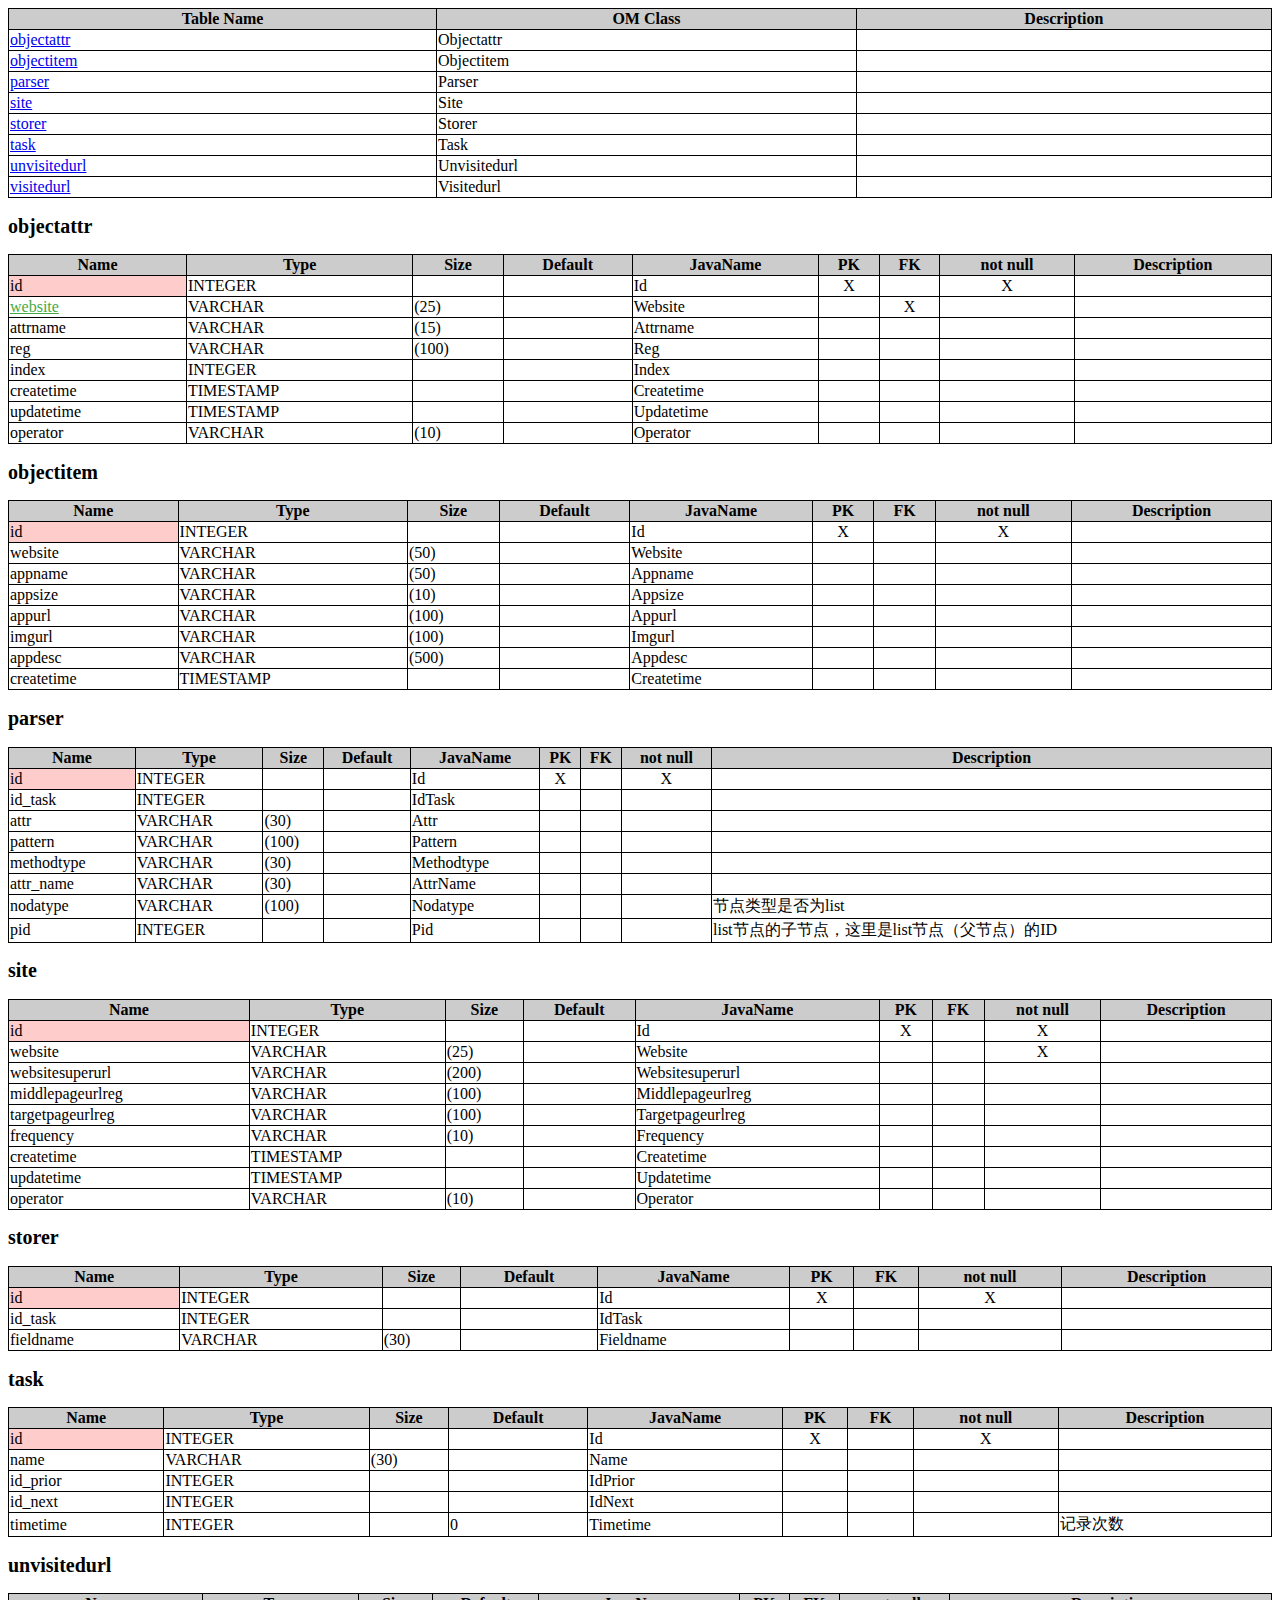
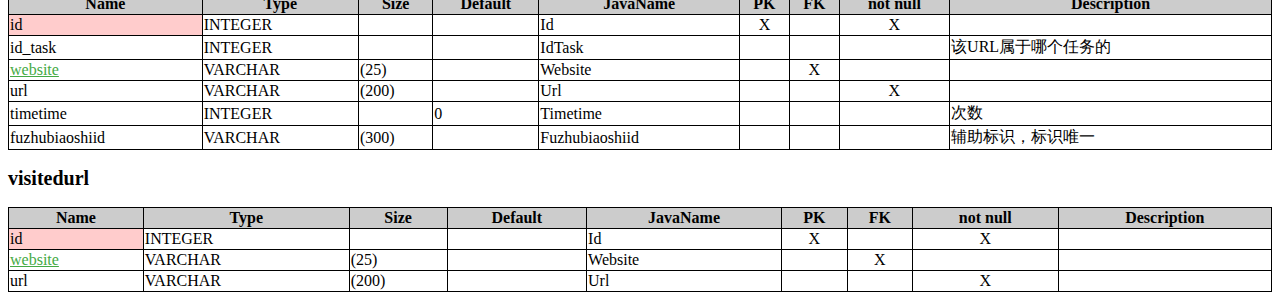
==== commit 95aa4583: "s" ====
--- a/src/main/doc/spider_jc-schema.html
+++ b/src/main/doc/spider_jc-schema.html
@@ -1,864 +1,755 @@
-<html>
-<head>
-  <title>spider_jc</title>
-  <link rel="stylesheet" type="text/css" href="dataModel.css">
-</head>
-
-<body class="normalFont">
-  <table class="summarytable">
-    <tr class=summaryhead">
-      <th class="summaryheadbackground summaryborder summaryheadtablename">Table Name</th>
-      <th class="summaryheadbackground summaryborder summaryheadjavaname">OM Class</th>
-      <th class="summaryheadbackground summaryborder summaryheaddescription">Description</th>
-    </tr>
-    <tr class=summaryrow">
-      <td class="summarybackground summaryborder summarytablename"><a href="#city_dianping" class="link summarytablenamelink">city_dianping</a></td>
-      <td class="summarybackground summaryborder summaryjavaname">CityDianping</td>
-      <td class="summarybackground summaryborder summarydescription"> &nbsp;</td>
-    </tr>
-    <tr class=summaryrow">
-      <td class="summarybackground summaryborder summarytablename"><a href="#parser" class="link summarytablenamelink">parser</a></td>
-      <td class="summarybackground summaryborder summaryjavaname">Parser</td>
-      <td class="summarybackground summaryborder summarydescription"> &nbsp;</td>
-    </tr>
-    <tr class=summaryrow">
-      <td class="summarybackground summaryborder summarytablename"><a href="#parser_copy" class="link summarytablenamelink">parser_copy</a></td>
-      <td class="summarybackground summaryborder summaryjavaname">ParserCopy</td>
-      <td class="summarybackground summaryborder summarydescription"> &nbsp;</td>
-    </tr>
-    <tr class=summaryrow">
-      <td class="summarybackground summaryborder summarytablename"><a href="#shangquan_dianping" class="link summarytablenamelink">shangquan_dianping</a></td>
-      <td class="summarybackground summaryborder summaryjavaname">ShangquanDianping</td>
-      <td class="summarybackground summaryborder summarydescription"> &nbsp;</td>
-    </tr>
-    <tr class=summaryrow">
-      <td class="summarybackground summaryborder summarytablename"><a href="#site" class="link summarytablenamelink">site</a></td>
-      <td class="summarybackground summaryborder summaryjavaname">Site</td>
-      <td class="summarybackground summaryborder summarydescription"> &nbsp;</td>
-    </tr>
-    <tr class=summaryrow">
-      <td class="summarybackground summaryborder summarytablename"><a href="#storer" class="link summarytablenamelink">storer</a></td>
-      <td class="summarybackground summaryborder summaryjavaname">Storer</td>
-      <td class="summarybackground summaryborder summarydescription"> &nbsp;</td>
-    </tr>
-    <tr class=summaryrow">
-      <td class="summarybackground summaryborder summarytablename"><a href="#task" class="link summarytablenamelink">task</a></td>
-      <td class="summarybackground summaryborder summaryjavaname">Task</td>
-      <td class="summarybackground summaryborder summarydescription"> &nbsp;</td>
-    </tr>
-    <tr class=summaryrow">
-      <td class="summarybackground summaryborder summarytablename"><a href="#unvisitedurl" class="link summarytablenamelink">unvisitedurl</a></td>
-      <td class="summarybackground summaryborder summaryjavaname">Unvisitedurl</td>
-      <td class="summarybackground summaryborder summarydescription"> &nbsp;</td>
-    </tr>
-    <tr class=summaryrow">
-      <td class="summarybackground summaryborder summarytablename"><a href="#visitedurl" class="link summarytablenamelink">visitedurl</a></td>
-      <td class="summarybackground summaryborder summaryjavaname">Visitedurl</td>
-      <td class="summarybackground summaryborder summarydescription"> &nbsp;</td>
-    </tr>
-    <tr class=summaryrow">
-      <td class="summarybackground summaryborder summarytablename"><a href="#xiaohua" class="link summarytablenamelink">xiaohua</a></td>
-      <td class="summarybackground summaryborder summaryjavaname">Xiaohua</td>
-      <td class="summarybackground summaryborder summarydescription"> &nbsp;</td>
-    </tr>
-  </table>
-
-    <a name="city_dianping"/>
-<h2>city_dianping</h2>
-
-<p/>
-<table class="detailtable">
-  <tr class="detailhead">
-    <th class="detailheadbackground detailborder detailheadname">Name</th>
-    <th class="detailheadbackground detailborder detailheadtype">Type</th>
-    <th class="detailheadbackground detailborder detailheadsize">Size</th>
-    <th class="detailheadbackground detailborder detailheaddefault">Default</th>
-    <th class="detailheadbackground detailborder detailheadjavaname">JavaName</th>
-    <th class="detailheadbackground detailborder detailheadpk">PK</th>
-    <th class="detailheadbackground detailborder detailheadfk">FK</th>
-    <th class="detailheadbackground detailborder detailheadnotnull">not null</th>
-    <th class="detailheadbackground detailborder detailheaddescription">Description</th>
-  </tr>
-  <tr class="detailrow">
-    <td class="detailbackground detailborder detailname primarykey notnull" id="city_dianpingid">id</td>
-    <td class="detailbackground detailborder detailtype">INTEGER</td>
-    <td class="detailbackground detailborder detailsize"> &nbsp;</td>
-    <td class="detailbackground detailborder detaildefault"> &nbsp;</td>
-    <td class="detailbackground detailborder detailjavaname">Id</td>
-    <td class="detailbackground detailborder detailpk"><center> X </center></td>
-    <td class="detailbackground detailborder detailfk"><center>  &nbsp; </center></td>
-    <td class="detailbackground detailborder detailnotnull"><center> X </center></td>
-    <td class="detailbackground detailborder detaildescription"> &nbsp;</td>
-  </tr>
-  <tr class="detailrow">
-    <td class="detailbackground detailborder detailname" id="city_dianpingname">name</td>
-    <td class="detailbackground detailborder detailtype">VARCHAR</td>
-    <td class="detailbackground detailborder detailsize"> (20) </td>
-    <td class="detailbackground detailborder detaildefault"> &nbsp;</td>
-    <td class="detailbackground detailborder detailjavaname">Name</td>
-    <td class="detailbackground detailborder detailpk"><center>  &nbsp; </center></td>
-    <td class="detailbackground detailborder detailfk"><center>  &nbsp; </center></td>
-    <td class="detailbackground detailborder detailnotnull"><center>  &nbsp; </center></td>
-    <td class="detailbackground detailborder detaildescription"> &nbsp;</td>
-  </tr>
-  <tr class="detailrow">
-    <td class="detailbackground detailborder detailname" id="city_dianpingurl">url</td>
-    <td class="detailbackground detailborder detailtype">VARCHAR</td>
-    <td class="detailbackground detailborder detailsize"> (100) </td>
-    <td class="detailbackground detailborder detaildefault"> &nbsp;</td>
-    <td class="detailbackground detailborder detailjavaname">Url</td>
-    <td class="detailbackground detailborder detailpk"><center>  &nbsp; </center></td>
-    <td class="detailbackground detailborder detailfk"><center>  &nbsp; </center></td>
-    <td class="detailbackground detailborder detailnotnull"><center>  &nbsp; </center></td>
-    <td class="detailbackground detailborder detaildescription"> &nbsp;</td>
-  </tr>
-  <tr class="detailrow">
-    <td class="detailbackground detailborder detailname" id="city_dianpingurl1">url1</td>
-    <td class="detailbackground detailborder detailtype">VARCHAR</td>
-    <td class="detailbackground detailborder detailsize"> (100) </td>
-    <td class="detailbackground detailborder detaildefault"> &nbsp;</td>
-    <td class="detailbackground detailborder detailjavaname">Url1</td>
-    <td class="detailbackground detailborder detailpk"><center>  &nbsp; </center></td>
-    <td class="detailbackground detailborder detailfk"><center>  &nbsp; </center></td>
-    <td class="detailbackground detailborder detailnotnull"><center>  &nbsp; </center></td>
-    <td class="detailbackground detailborder detaildescription"> &nbsp;</td>
-  </tr>
-</table>
-
-    <a name="parser"/>
-<h2>parser</h2>
-
-<p/>
-<table class="detailtable">
-  <tr class="detailhead">
-    <th class="detailheadbackground detailborder detailheadname">Name</th>
-    <th class="detailheadbackground detailborder detailheadtype">Type</th>
-    <th class="detailheadbackground detailborder detailheadsize">Size</th>
-    <th class="detailheadbackground detailborder detailheaddefault">Default</th>
-    <th class="detailheadbackground detailborder detailheadjavaname">JavaName</th>
-    <th class="detailheadbackground detailborder detailheadpk">PK</th>
-    <th class="detailheadbackground detailborder detailheadfk">FK</th>
-    <th class="detailheadbackground detailborder detailheadnotnull">not null</th>
-    <th class="detailheadbackground detailborder detailheaddescription">Description</th>
-  </tr>
-  <tr class="detailrow">
-    <td class="detailbackground detailborder detailname primarykey notnull" id="parserid">id</td>
-    <td class="detailbackground detailborder detailtype">INTEGER</td>
-    <td class="detailbackground detailborder detailsize"> &nbsp;</td>
-    <td class="detailbackground detailborder detaildefault"> &nbsp;</td>
-    <td class="detailbackground detailborder detailjavaname">Id</td>
-    <td class="detailbackground detailborder detailpk"><center> X </center></td>
-    <td class="detailbackground detailborder detailfk"><center>  &nbsp; </center></td>
-    <td class="detailbackground detailborder detailnotnull"><center> X </center></td>
-    <td class="detailbackground detailborder detaildescription"> &nbsp;</td>
-  </tr>
-  <tr class="detailrow">
-    <td class="detailbackground detailborder detailname" id="parserid_task">id_task</td>
-    <td class="detailbackground detailborder detailtype">INTEGER</td>
-    <td class="detailbackground detailborder detailsize"> &nbsp;</td>
-    <td class="detailbackground detailborder detaildefault"> &nbsp;</td>
-    <td class="detailbackground detailborder detailjavaname">IdTask</td>
-    <td class="detailbackground detailborder detailpk"><center>  &nbsp; </center></td>
-    <td class="detailbackground detailborder detailfk"><center>  &nbsp; </center></td>
-    <td class="detailbackground detailborder detailnotnull"><center>  &nbsp; </center></td>
-    <td class="detailbackground detailborder detaildescription"> &nbsp;</td>
-  </tr>
-  <tr class="detailrow">
-    <td class="detailbackground detailborder detailname" id="parserattr">attr</td>
-    <td class="detailbackground detailborder detailtype">VARCHAR</td>
-    <td class="detailbackground detailborder detailsize"> (30) </td>
-    <td class="detailbackground detailborder detaildefault"> &nbsp;</td>
-    <td class="detailbackground detailborder detailjavaname">Attr</td>
-    <td class="detailbackground detailborder detailpk"><center>  &nbsp; </center></td>
-    <td class="detailbackground detailborder detailfk"><center>  &nbsp; </center></td>
-    <td class="detailbackground detailborder detailnotnull"><center>  &nbsp; </center></td>
-    <td class="detailbackground detailborder detaildescription"> &nbsp;</td>
-  </tr>
-  <tr class="detailrow">
-    <td class="detailbackground detailborder detailname" id="parserpattern">pattern</td>
-    <td class="detailbackground detailborder detailtype">VARCHAR</td>
-    <td class="detailbackground detailborder detailsize"> (100) </td>
-    <td class="detailbackground detailborder detaildefault"> &nbsp;</td>
-    <td class="detailbackground detailborder detailjavaname">Pattern</td>
-    <td class="detailbackground detailborder detailpk"><center>  &nbsp; </center></td>
-    <td class="detailbackground detailborder detailfk"><center>  &nbsp; </center></td>
-    <td class="detailbackground detailborder detailnotnull"><center>  &nbsp; </center></td>
-    <td class="detailbackground detailborder detaildescription"> &nbsp;</td>
-  </tr>
-  <tr class="detailrow">
-    <td class="detailbackground detailborder detailname" id="parsermethodtype">methodtype</td>
-    <td class="detailbackground detailborder detailtype">VARCHAR</td>
-    <td class="detailbackground detailborder detailsize"> (30) </td>
-    <td class="detailbackground detailborder detaildefault"> &nbsp;</td>
-    <td class="detailbackground detailborder detailjavaname">Methodtype</td>
-    <td class="detailbackground detailborder detailpk"><center>  &nbsp; </center></td>
-    <td class="detailbackground detailborder detailfk"><center>  &nbsp; </center></td>
-    <td class="detailbackground detailborder detailnotnull"><center>  &nbsp; </center></td>
-    <td class="detailbackground detailborder detaildescription"> &nbsp;</td>
-  </tr>
-  <tr class="detailrow">
-    <td class="detailbackground detailborder detailname" id="parserattr_name">attr_name</td>
-    <td class="detailbackground detailborder detailtype">VARCHAR</td>
-    <td class="detailbackground detailborder detailsize"> (30) </td>
-    <td class="detailbackground detailborder detaildefault"> &nbsp;</td>
-    <td class="detailbackground detailborder detailjavaname">AttrName</td>
-    <td class="detailbackground detailborder detailpk"><center>  &nbsp; </center></td>
-    <td class="detailbackground detailborder detailfk"><center>  &nbsp; </center></td>
-    <td class="detailbackground detailborder detailnotnull"><center>  &nbsp; </center></td>
-    <td class="detailbackground detailborder detaildescription"> &nbsp;</td>
-  </tr>
-  <tr class="detailrow">
-    <td class="detailbackground detailborder detailname" id="parsernodatype">nodatype</td>
-    <td class="detailbackground detailborder detailtype">VARCHAR</td>
-    <td class="detailbackground detailborder detailsize"> (100) </td>
-    <td class="detailbackground detailborder detaildefault"> &nbsp;</td>
-    <td class="detailbackground detailborder detailjavaname">Nodatype</td>
-    <td class="detailbackground detailborder detailpk"><center>  &nbsp; </center></td>
-    <td class="detailbackground detailborder detailfk"><center>  &nbsp; </center></td>
-    <td class="detailbackground detailborder detailnotnull"><center>  &nbsp; </center></td>
-    <td class="detailbackground detailborder detaildescription"> 节点类型是否为list</td>
-  </tr>
-  <tr class="detailrow">
-    <td class="detailbackground detailborder detailname" id="parserpid">pid</td>
-    <td class="detailbackground detailborder detailtype">INTEGER</td>
-    <td class="detailbackground detailborder detailsize"> &nbsp;</td>
-    <td class="detailbackground detailborder detaildefault"> &nbsp;</td>
-    <td class="detailbackground detailborder detailjavaname">Pid</td>
-    <td class="detailbackground detailborder detailpk"><center>  &nbsp; </center></td>
-    <td class="detailbackground detailborder detailfk"><center>  &nbsp; </center></td>
-    <td class="detailbackground detailborder detailnotnull"><center>  &nbsp; </center></td>
-    <td class="detailbackground detailborder detaildescription"> list节点的子节点，这里是list节点（父节点）的ID</td>
-  </tr>
-</table>
-
-    <a name="parser_copy"/>
-<h2>parser_copy</h2>
-
-<p/>
-<table class="detailtable">
-  <tr class="detailhead">
-    <th class="detailheadbackground detailborder detailheadname">Name</th>
-    <th class="detailheadbackground detailborder detailheadtype">Type</th>
-    <th class="detailheadbackground detailborder detailheadsize">Size</th>
-    <th class="detailheadbackground detailborder detailheaddefault">Default</th>
-    <th class="detailheadbackground detailborder detailheadjavaname">JavaName</th>
-    <th class="detailheadbackground detailborder detailheadpk">PK</th>
-    <th class="detailheadbackground detailborder detailheadfk">FK</th>
-    <th class="detailheadbackground detailborder detailheadnotnull">not null</th>
-    <th class="detailheadbackground detailborder detailheaddescription">Description</th>
-  </tr>
-  <tr class="detailrow">
-    <td class="detailbackground detailborder detailname primarykey notnull" id="parser_copyid">id</td>
-    <td class="detailbackground detailborder detailtype">INTEGER</td>
-    <td class="detailbackground detailborder detailsize"> &nbsp;</td>
-    <td class="detailbackground detailborder detaildefault"> &nbsp;</td>
-    <td class="detailbackground detailborder detailjavaname">Id</td>
-    <td class="detailbackground detailborder detailpk"><center> X </center></td>
-    <td class="detailbackground detailborder detailfk"><center>  &nbsp; </center></td>
-    <td class="detailbackground detailborder detailnotnull"><center> X </center></td>
-    <td class="detailbackground detailborder detaildescription"> &nbsp;</td>
-  </tr>
-  <tr class="detailrow">
-    <td class="detailbackground detailborder detailname" id="parser_copyid_task">id_task</td>
-    <td class="detailbackground detailborder detailtype">INTEGER</td>
-    <td class="detailbackground detailborder detailsize"> &nbsp;</td>
-    <td class="detailbackground detailborder detaildefault"> &nbsp;</td>
-    <td class="detailbackground detailborder detailjavaname">IdTask</td>
-    <td class="detailbackground detailborder detailpk"><center>  &nbsp; </center></td>
-    <td class="detailbackground detailborder detailfk"><center>  &nbsp; </center></td>
-    <td class="detailbackground detailborder detailnotnull"><center>  &nbsp; </center></td>
-    <td class="detailbackground detailborder detaildescription"> &nbsp;</td>
-  </tr>
-  <tr class="detailrow">
-    <td class="detailbackground detailborder detailname" id="parser_copyattr">attr</td>
-    <td class="detailbackground detailborder detailtype">VARCHAR</td>
-    <td class="detailbackground detailborder detailsize"> (30) </td>
-    <td class="detailbackground detailborder detaildefault"> &nbsp;</td>
-    <td class="detailbackground detailborder detailjavaname">Attr</td>
-    <td class="detailbackground detailborder detailpk"><center>  &nbsp; </center></td>
-    <td class="detailbackground detailborder detailfk"><center>  &nbsp; </center></td>
-    <td class="detailbackground detailborder detailnotnull"><center>  &nbsp; </center></td>
-    <td class="detailbackground detailborder detaildescription"> &nbsp;</td>
-  </tr>
-  <tr class="detailrow">
-    <td class="detailbackground detailborder detailname" id="parser_copypattern">pattern</td>
-    <td class="detailbackground detailborder detailtype">VARCHAR</td>
-    <td class="detailbackground detailborder detailsize"> (100) </td>
-    <td class="detailbackground detailborder detaildefault"> &nbsp;</td>
-    <td class="detailbackground detailborder detailjavaname">Pattern</td>
-    <td class="detailbackground detailborder detailpk"><center>  &nbsp; </center></td>
-    <td class="detailbackground detailborder detailfk"><center>  &nbsp; </center></td>
-    <td class="detailbackground detailborder detailnotnull"><center>  &nbsp; </center></td>
-    <td class="detailbackground detailborder detaildescription"> &nbsp;</td>
-  </tr>
-  <tr class="detailrow">
-    <td class="detailbackground detailborder detailname" id="parser_copymethodtype">methodtype</td>
-    <td class="detailbackground detailborder detailtype">VARCHAR</td>
-    <td class="detailbackground detailborder detailsize"> (30) </td>
-    <td class="detailbackground detailborder detaildefault"> &nbsp;</td>
-    <td class="detailbackground detailborder detailjavaname">Methodtype</td>
-    <td class="detailbackground detailborder detailpk"><center>  &nbsp; </center></td>
-    <td class="detailbackground detailborder detailfk"><center>  &nbsp; </center></td>
-    <td class="detailbackground detailborder detailnotnull"><center>  &nbsp; </center></td>
-    <td class="detailbackground detailborder detaildescription"> &nbsp;</td>
-  </tr>
-  <tr class="detailrow">
-    <td class="detailbackground detailborder detailname" id="parser_copyattr_name">attr_name</td>
-    <td class="detailbackground detailborder detailtype">VARCHAR</td>
-    <td class="detailbackground detailborder detailsize"> (30) </td>
-    <td class="detailbackground detailborder detaildefault"> &nbsp;</td>
-    <td class="detailbackground detailborder detailjavaname">AttrName</td>
-    <td class="detailbackground detailborder detailpk"><center>  &nbsp; </center></td>
-    <td class="detailbackground detailborder detailfk"><center>  &nbsp; </center></td>
-    <td class="detailbackground detailborder detailnotnull"><center>  &nbsp; </center></td>
-    <td class="detailbackground detailborder detaildescription"> &nbsp;</td>
-  </tr>
-</table>
-
-    <a name="shangquan_dianping"/>
-<h2>shangquan_dianping</h2>
-
-<p/>
-<table class="detailtable">
-  <tr class="detailhead">
-    <th class="detailheadbackground detailborder detailheadname">Name</th>
-    <th class="detailheadbackground detailborder detailheadtype">Type</th>
-    <th class="detailheadbackground detailborder detailheadsize">Size</th>
-    <th class="detailheadbackground detailborder detailheaddefault">Default</th>
-    <th class="detailheadbackground detailborder detailheadjavaname">JavaName</th>
-    <th class="detailheadbackground detailborder detailheadpk">PK</th>
-    <th class="detailheadbackground detailborder detailheadfk">FK</th>
-    <th class="detailheadbackground detailborder detailheadnotnull">not null</th>
-    <th class="detailheadbackground detailborder detailheaddescription">Description</th>
-  </tr>
-  <tr class="detailrow">
-    <td class="detailbackground detailborder detailname primarykey notnull" id="shangquan_dianpingid">id</td>
-    <td class="detailbackground detailborder detailtype">INTEGER</td>
-    <td class="detailbackground detailborder detailsize"> &nbsp;</td>
-    <td class="detailbackground detailborder detaildefault"> &nbsp;</td>
-    <td class="detailbackground detailborder detailjavaname">Id</td>
-    <td class="detailbackground detailborder detailpk"><center> X </center></td>
-    <td class="detailbackground detailborder detailfk"><center>  &nbsp; </center></td>
-    <td class="detailbackground detailborder detailnotnull"><center> X </center></td>
-    <td class="detailbackground detailborder detaildescription"> &nbsp;</td>
-  </tr>
-  <tr class="detailrow">
-    <td class="detailbackground detailborder detailname" id="shangquan_dianpingcity">city</td>
-    <td class="detailbackground detailborder detailtype">VARCHAR</td>
-    <td class="detailbackground detailborder detailsize"> (30) </td>
-    <td class="detailbackground detailborder detaildefault"> &nbsp;</td>
-    <td class="detailbackground detailborder detailjavaname">City</td>
-    <td class="detailbackground detailborder detailpk"><center>  &nbsp; </center></td>
-    <td class="detailbackground detailborder detailfk"><center>  &nbsp; </center></td>
-    <td class="detailbackground detailborder detailnotnull"><center>  &nbsp; </center></td>
-    <td class="detailbackground detailborder detaildescription"> &nbsp;</td>
-  </tr>
-  <tr class="detailrow">
-    <td class="detailbackground detailborder detailname notnull" id="shangquan_dianpingdistrist">distrist</td>
-    <td class="detailbackground detailborder detailtype">VARCHAR</td>
-    <td class="detailbackground detailborder detailsize"> (30) </td>
-    <td class="detailbackground detailborder detaildefault"> &nbsp;</td>
-    <td class="detailbackground detailborder detailjavaname">Distrist</td>
-    <td class="detailbackground detailborder detailpk"><center>  &nbsp; </center></td>
-    <td class="detailbackground detailborder detailfk"><center>  &nbsp; </center></td>
-    <td class="detailbackground detailborder detailnotnull"><center> X </center></td>
-    <td class="detailbackground detailborder detaildescription"> &nbsp;</td>
-  </tr>
-  <tr class="detailrow">
-    <td class="detailbackground detailborder detailname notnull" id="shangquan_dianpingshangquan">shangquan</td>
-    <td class="detailbackground detailborder detailtype">VARCHAR</td>
-    <td class="detailbackground detailborder detailsize"> (30) </td>
-    <td class="detailbackground detailborder detaildefault"> &nbsp;</td>
-    <td class="detailbackground detailborder detailjavaname">Shangquan</td>
-    <td class="detailbackground detailborder detailpk"><center>  &nbsp; </center></td>
-    <td class="detailbackground detailborder detailfk"><center>  &nbsp; </center></td>
-    <td class="detailbackground detailborder detailnotnull"><center> X </center></td>
-    <td class="detailbackground detailborder detaildescription"> &nbsp;</td>
-  </tr>
-</table>
-
-    <a name="site"/>
-<h2>site</h2>
-
-<p/>
-<table class="detailtable">
-  <tr class="detailhead">
-    <th class="detailheadbackground detailborder detailheadname">Name</th>
-    <th class="detailheadbackground detailborder detailheadtype">Type</th>
-    <th class="detailheadbackground detailborder detailheadsize">Size</th>
-    <th class="detailheadbackground detailborder detailheaddefault">Default</th>
-    <th class="detailheadbackground detailborder detailheadjavaname">JavaName</th>
-    <th class="detailheadbackground detailborder detailheadpk">PK</th>
-    <th class="detailheadbackground detailborder detailheadfk">FK</th>
-    <th class="detailheadbackground detailborder detailheadnotnull">not null</th>
-    <th class="detailheadbackground detailborder detailheaddescription">Description</th>
-  </tr>
-  <tr class="detailrow">
-    <td class="detailbackground detailborder detailname primarykey notnull" id="siteid">id</td>
-    <td class="detailbackground detailborder detailtype">INTEGER</td>
-    <td class="detailbackground detailborder detailsize"> &nbsp;</td>
-    <td class="detailbackground detailborder detaildefault"> &nbsp;</td>
-    <td class="detailbackground detailborder detailjavaname">Id</td>
-    <td class="detailbackground detailborder detailpk"><center> X </center></td>
-    <td class="detailbackground detailborder detailfk"><center>  &nbsp; </center></td>
-    <td class="detailbackground detailborder detailnotnull"><center> X </center></td>
-    <td class="detailbackground detailborder detaildescription"> &nbsp;</td>
-  </tr>
-  <tr class="detailrow">
-    <td class="detailbackground detailborder detailname notnull" id="sitewebsite">website</td>
-    <td class="detailbackground detailborder detailtype">VARCHAR</td>
-    <td class="detailbackground detailborder detailsize"> (25) </td>
-    <td class="detailbackground detailborder detaildefault"> &nbsp;</td>
-    <td class="detailbackground detailborder detailjavaname">Website</td>
-    <td class="detailbackground detailborder detailpk"><center>  &nbsp; </center></td>
-    <td class="detailbackground detailborder detailfk"><center>  &nbsp; </center></td>
-    <td class="detailbackground detailborder detailnotnull"><center> X </center></td>
-    <td class="detailbackground detailborder detaildescription"> &nbsp;</td>
-  </tr>
-  <tr class="detailrow">
-    <td class="detailbackground detailborder detailname" id="sitewebsitesuperurl">websitesuperurl</td>
-    <td class="detailbackground detailborder detailtype">VARCHAR</td>
-    <td class="detailbackground detailborder detailsize"> (200) </td>
-    <td class="detailbackground detailborder detaildefault"> &nbsp;</td>
-    <td class="detailbackground detailborder detailjavaname">Websitesuperurl</td>
-    <td class="detailbackground detailborder detailpk"><center>  &nbsp; </center></td>
-    <td class="detailbackground detailborder detailfk"><center>  &nbsp; </center></td>
-    <td class="detailbackground detailborder detailnotnull"><center>  &nbsp; </center></td>
-    <td class="detailbackground detailborder detaildescription"> &nbsp;</td>
-  </tr>
-  <tr class="detailrow">
-    <td class="detailbackground detailborder detailname" id="sitemiddlepageurlreg">middlepageurlreg</td>
-    <td class="detailbackground detailborder detailtype">VARCHAR</td>
-    <td class="detailbackground detailborder detailsize"> (100) </td>
-    <td class="detailbackground detailborder detaildefault"> &nbsp;</td>
-    <td class="detailbackground detailborder detailjavaname">Middlepageurlreg</td>
-    <td class="detailbackground detailborder detailpk"><center>  &nbsp; </center></td>
-    <td class="detailbackground detailborder detailfk"><center>  &nbsp; </center></td>
-    <td class="detailbackground detailborder detailnotnull"><center>  &nbsp; </center></td>
-    <td class="detailbackground detailborder detaildescription"> &nbsp;</td>
-  </tr>
-  <tr class="detailrow">
-    <td class="detailbackground detailborder detailname" id="sitetargetpageurlreg">targetpageurlreg</td>
-    <td class="detailbackground detailborder detailtype">VARCHAR</td>
-    <td class="detailbackground detailborder detailsize"> (100) </td>
-    <td class="detailbackground detailborder detaildefault"> &nbsp;</td>
-    <td class="detailbackground detailborder detailjavaname">Targetpageurlreg</td>
-    <td class="detailbackground detailborder detailpk"><center>  &nbsp; </center></td>
-    <td class="detailbackground detailborder detailfk"><center>  &nbsp; </center></td>
-    <td class="detailbackground detailborder detailnotnull"><center>  &nbsp; </center></td>
-    <td class="detailbackground detailborder detaildescription"> &nbsp;</td>
-  </tr>
-  <tr class="detailrow">
-    <td class="detailbackground detailborder detailname" id="sitefrequency">frequency</td>
-    <td class="detailbackground detailborder detailtype">VARCHAR</td>
-    <td class="detailbackground detailborder detailsize"> (10) </td>
-    <td class="detailbackground detailborder detaildefault"> &nbsp;</td>
-    <td class="detailbackground detailborder detailjavaname">Frequency</td>
-    <td class="detailbackground detailborder detailpk"><center>  &nbsp; </center></td>
-    <td class="detailbackground detailborder detailfk"><center>  &nbsp; </center></td>
-    <td class="detailbackground detailborder detailnotnull"><center>  &nbsp; </center></td>
-    <td class="detailbackground detailborder detaildescription"> &nbsp;</td>
-  </tr>
-  <tr class="detailrow">
-    <td class="detailbackground detailborder detailname notnull" id="sitecreatetime">createtime</td>
-    <td class="detailbackground detailborder detailtype">TIMESTAMP</td>
-    <td class="detailbackground detailborder detailsize"> &nbsp;</td>
-    <td class="detailbackground detailborder detaildefault"> &nbsp;</td>
-    <td class="detailbackground detailborder detailjavaname">Createtime</td>
-    <td class="detailbackground detailborder detailpk"><center>  &nbsp; </center></td>
-    <td class="detailbackground detailborder detailfk"><center>  &nbsp; </center></td>
-    <td class="detailbackground detailborder detailnotnull"><center> X </center></td>
-    <td class="detailbackground detailborder detaildescription"> &nbsp;</td>
-  </tr>
-  <tr class="detailrow">
-    <td class="detailbackground detailborder detailname notnull" id="siteupdatetime">updatetime</td>
-    <td class="detailbackground detailborder detailtype">TIMESTAMP</td>
-    <td class="detailbackground detailborder detailsize"> &nbsp;</td>
-    <td class="detailbackground detailborder detaildefault"> &nbsp;</td>
-    <td class="detailbackground detailborder detailjavaname">Updatetime</td>
-    <td class="detailbackground detailborder detailpk"><center>  &nbsp; </center></td>
-    <td class="detailbackground detailborder detailfk"><center>  &nbsp; </center></td>
-    <td class="detailbackground detailborder detailnotnull"><center> X </center></td>
-    <td class="detailbackground detailborder detaildescription"> &nbsp;</td>
-  </tr>
-  <tr class="detailrow">
-    <td class="detailbackground detailborder detailname" id="siteoperator">operator</td>
-    <td class="detailbackground detailborder detailtype">VARCHAR</td>
-    <td class="detailbackground detailborder detailsize"> (10) </td>
-    <td class="detailbackground detailborder detaildefault"> &nbsp;</td>
-    <td class="detailbackground detailborder detailjavaname">Operator</td>
-    <td class="detailbackground detailborder detailpk"><center>  &nbsp; </center></td>
-    <td class="detailbackground detailborder detailfk"><center>  &nbsp; </center></td>
-    <td class="detailbackground detailborder detailnotnull"><center>  &nbsp; </center></td>
-    <td class="detailbackground detailborder detaildescription"> &nbsp;</td>
-  </tr>
-</table>
-
-    <a name="storer"/>
-<h2>storer</h2>
-
-<p/>
-<table class="detailtable">
-  <tr class="detailhead">
-    <th class="detailheadbackground detailborder detailheadname">Name</th>
-    <th class="detailheadbackground detailborder detailheadtype">Type</th>
-    <th class="detailheadbackground detailborder detailheadsize">Size</th>
-    <th class="detailheadbackground detailborder detailheaddefault">Default</th>
-    <th class="detailheadbackground detailborder detailheadjavaname">JavaName</th>
-    <th class="detailheadbackground detailborder detailheadpk">PK</th>
-    <th class="detailheadbackground detailborder detailheadfk">FK</th>
-    <th class="detailheadbackground detailborder detailheadnotnull">not null</th>
-    <th class="detailheadbackground detailborder detailheaddescription">Description</th>
-  </tr>
-  <tr class="detailrow">
-    <td class="detailbackground detailborder detailname primarykey notnull" id="storerid">id</td>
-    <td class="detailbackground detailborder detailtype">INTEGER</td>
-    <td class="detailbackground detailborder detailsize"> &nbsp;</td>
-    <td class="detailbackground detailborder detaildefault"> &nbsp;</td>
-    <td class="detailbackground detailborder detailjavaname">Id</td>
-    <td class="detailbackground detailborder detailpk"><center> X </center></td>
-    <td class="detailbackground detailborder detailfk"><center>  &nbsp; </center></td>
-    <td class="detailbackground detailborder detailnotnull"><center> X </center></td>
-    <td class="detailbackground detailborder detaildescription"> &nbsp;</td>
-  </tr>
-  <tr class="detailrow">
-    <td class="detailbackground detailborder detailname" id="storerid_task">id_task</td>
-    <td class="detailbackground detailborder detailtype">INTEGER</td>
-    <td class="detailbackground detailborder detailsize"> &nbsp;</td>
-    <td class="detailbackground detailborder detaildefault"> &nbsp;</td>
-    <td class="detailbackground detailborder detailjavaname">IdTask</td>
-    <td class="detailbackground detailborder detailpk"><center>  &nbsp; </center></td>
-    <td class="detailbackground detailborder detailfk"><center>  &nbsp; </center></td>
-    <td class="detailbackground detailborder detailnotnull"><center>  &nbsp; </center></td>
-    <td class="detailbackground detailborder detaildescription"> &nbsp;</td>
-  </tr>
-  <tr class="detailrow">
-    <td class="detailbackground detailborder detailname" id="storerfieldname">fieldname</td>
-    <td class="detailbackground detailborder detailtype">VARCHAR</td>
-    <td class="detailbackground detailborder detailsize"> (30) </td>
-    <td class="detailbackground detailborder detaildefault"> &nbsp;</td>
-    <td class="detailbackground detailborder detailjavaname">Fieldname</td>
-    <td class="detailbackground detailborder detailpk"><center>  &nbsp; </center></td>
-    <td class="detailbackground detailborder detailfk"><center>  &nbsp; </center></td>
-    <td class="detailbackground detailborder detailnotnull"><center>  &nbsp; </center></td>
-    <td class="detailbackground detailborder detaildescription"> &nbsp;</td>
-  </tr>
-</table>
-
-    <a name="task"/>
-<h2>task</h2>
-
-<p/>
-<table class="detailtable">
-  <tr class="detailhead">
-    <th class="detailheadbackground detailborder detailheadname">Name</th>
-    <th class="detailheadbackground detailborder detailheadtype">Type</th>
-    <th class="detailheadbackground detailborder detailheadsize">Size</th>
-    <th class="detailheadbackground detailborder detailheaddefault">Default</th>
-    <th class="detailheadbackground detailborder detailheadjavaname">JavaName</th>
-    <th class="detailheadbackground detailborder detailheadpk">PK</th>
-    <th class="detailheadbackground detailborder detailheadfk">FK</th>
-    <th class="detailheadbackground detailborder detailheadnotnull">not null</th>
-    <th class="detailheadbackground detailborder detailheaddescription">Description</th>
-  </tr>
-  <tr class="detailrow">
-    <td class="detailbackground detailborder detailname primarykey notnull" id="taskid">id</td>
-    <td class="detailbackground detailborder detailtype">INTEGER</td>
-    <td class="detailbackground detailborder detailsize"> &nbsp;</td>
-    <td class="detailbackground detailborder detaildefault"> &nbsp;</td>
-    <td class="detailbackground detailborder detailjavaname">Id</td>
-    <td class="detailbackground detailborder detailpk"><center> X </center></td>
-    <td class="detailbackground detailborder detailfk"><center>  &nbsp; </center></td>
-    <td class="detailbackground detailborder detailnotnull"><center> X </center></td>
-    <td class="detailbackground detailborder detaildescription"> &nbsp;</td>
-  </tr>
-  <tr class="detailrow">
-    <td class="detailbackground detailborder detailname" id="taskname">name</td>
-    <td class="detailbackground detailborder detailtype">VARCHAR</td>
-    <td class="detailbackground detailborder detailsize"> (30) </td>
-    <td class="detailbackground detailborder detaildefault"> &nbsp;</td>
-    <td class="detailbackground detailborder detailjavaname">Name</td>
-    <td class="detailbackground detailborder detailpk"><center>  &nbsp; </center></td>
-    <td class="detailbackground detailborder detailfk"><center>  &nbsp; </center></td>
-    <td class="detailbackground detailborder detailnotnull"><center>  &nbsp; </center></td>
-    <td class="detailbackground detailborder detaildescription"> &nbsp;</td>
-  </tr>
-  <tr class="detailrow">
-    <td class="detailbackground detailborder detailname" id="taskid_prior">id_prior</td>
-    <td class="detailbackground detailborder detailtype">INTEGER</td>
-    <td class="detailbackground detailborder detailsize"> &nbsp;</td>
-    <td class="detailbackground detailborder detaildefault"> &nbsp;</td>
-    <td class="detailbackground detailborder detailjavaname">IdPrior</td>
-    <td class="detailbackground detailborder detailpk"><center>  &nbsp; </center></td>
-    <td class="detailbackground detailborder detailfk"><center>  &nbsp; </center></td>
-    <td class="detailbackground detailborder detailnotnull"><center>  &nbsp; </center></td>
-    <td class="detailbackground detailborder detaildescription"> &nbsp;</td>
-  </tr>
-  <tr class="detailrow">
-    <td class="detailbackground detailborder detailname" id="taskid_next">id_next</td>
-    <td class="detailbackground detailborder detailtype">INTEGER</td>
-    <td class="detailbackground detailborder detailsize"> &nbsp;</td>
-    <td class="detailbackground detailborder detaildefault"> &nbsp;</td>
-    <td class="detailbackground detailborder detailjavaname">IdNext</td>
-    <td class="detailbackground detailborder detailpk"><center>  &nbsp; </center></td>
-    <td class="detailbackground detailborder detailfk"><center>  &nbsp; </center></td>
-    <td class="detailbackground detailborder detailnotnull"><center>  &nbsp; </center></td>
-    <td class="detailbackground detailborder detaildescription"> &nbsp;</td>
-  </tr>
-  <tr class="detailrow">
-    <td class="detailbackground detailborder detailname" id="tasktimetime">timetime</td>
-    <td class="detailbackground detailborder detailtype">INTEGER</td>
-    <td class="detailbackground detailborder detailsize"> &nbsp;</td>
-    <td class="detailbackground detailborder detaildefault"> 0</td>
-    <td class="detailbackground detailborder detailjavaname">Timetime</td>
-    <td class="detailbackground detailborder detailpk"><center>  &nbsp; </center></td>
-    <td class="detailbackground detailborder detailfk"><center>  &nbsp; </center></td>
-    <td class="detailbackground detailborder detailnotnull"><center>  &nbsp; </center></td>
-    <td class="detailbackground detailborder detaildescription"> &nbsp;</td>
-  </tr>
-</table>
-
-    <a name="unvisitedurl"/>
-<h2>unvisitedurl</h2>
-
-<p/>
-<table class="detailtable">
-  <tr class="detailhead">
-    <th class="detailheadbackground detailborder detailheadname">Name</th>
-    <th class="detailheadbackground detailborder detailheadtype">Type</th>
-    <th class="detailheadbackground detailborder detailheadsize">Size</th>
-    <th class="detailheadbackground detailborder detailheaddefault">Default</th>
-    <th class="detailheadbackground detailborder detailheadjavaname">JavaName</th>
-    <th class="detailheadbackground detailborder detailheadpk">PK</th>
-    <th class="detailheadbackground detailborder detailheadfk">FK</th>
-    <th class="detailheadbackground detailborder detailheadnotnull">not null</th>
-    <th class="detailheadbackground detailborder detailheaddescription">Description</th>
-  </tr>
-  <tr class="detailrow">
-    <td class="detailbackground detailborder detailname primarykey notnull" id="unvisitedurlid">id</td>
-    <td class="detailbackground detailborder detailtype">INTEGER</td>
-    <td class="detailbackground detailborder detailsize"> &nbsp;</td>
-    <td class="detailbackground detailborder detaildefault"> &nbsp;</td>
-    <td class="detailbackground detailborder detailjavaname">Id</td>
-    <td class="detailbackground detailborder detailpk"><center> X </center></td>
-    <td class="detailbackground detailborder detailfk"><center>  &nbsp; </center></td>
-    <td class="detailbackground detailborder detailnotnull"><center> X </center></td>
-    <td class="detailbackground detailborder detaildescription"> &nbsp;</td>
-  </tr>
-  <tr class="detailrow">
-    <td class="detailbackground detailborder detailname" id="unvisitedurlid_task">id_task</td>
-    <td class="detailbackground detailborder detailtype">INTEGER</td>
-    <td class="detailbackground detailborder detailsize"> &nbsp;</td>
-    <td class="detailbackground detailborder detaildefault"> &nbsp;</td>
-    <td class="detailbackground detailborder detailjavaname">IdTask</td>
-    <td class="detailbackground detailborder detailpk"><center>  &nbsp; </center></td>
-    <td class="detailbackground detailborder detailfk"><center>  &nbsp; </center></td>
-    <td class="detailbackground detailborder detailnotnull"><center>  &nbsp; </center></td>
-    <td class="detailbackground detailborder detaildescription"> &nbsp;</td>
-  </tr>
-  <tr class="detailrow">
-    <td class="detailbackground detailborder detailname" id="unvisitedurlwebsite">website</td>
-    <td class="detailbackground detailborder detailtype">VARCHAR</td>
-    <td class="detailbackground detailborder detailsize"> (25) </td>
-    <td class="detailbackground detailborder detaildefault"> &nbsp;</td>
-    <td class="detailbackground detailborder detailjavaname">Website</td>
-    <td class="detailbackground detailborder detailpk"><center>  &nbsp; </center></td>
-    <td class="detailbackground detailborder detailfk"><center>  &nbsp; </center></td>
-    <td class="detailbackground detailborder detailnotnull"><center>  &nbsp; </center></td>
-    <td class="detailbackground detailborder detaildescription"> &nbsp;</td>
-  </tr>
-  <tr class="detailrow">
-    <td class="detailbackground detailborder detailname notnull" id="unvisitedurlurl">url</td>
-    <td class="detailbackground detailborder detailtype">VARCHAR</td>
-    <td class="detailbackground detailborder detailsize"> (200) </td>
-    <td class="detailbackground detailborder detaildefault"> &nbsp;</td>
-    <td class="detailbackground detailborder detailjavaname">Url</td>
-    <td class="detailbackground detailborder detailpk"><center>  &nbsp; </center></td>
-    <td class="detailbackground detailborder detailfk"><center>  &nbsp; </center></td>
-    <td class="detailbackground detailborder detailnotnull"><center> X </center></td>
-    <td class="detailbackground detailborder detaildescription"> &nbsp;</td>
-  </tr>
-  <tr class="detailrow">
-    <td class="detailbackground detailborder detailname" id="unvisitedurltimetime">timetime</td>
-    <td class="detailbackground detailborder detailtype">INTEGER</td>
-    <td class="detailbackground detailborder detailsize"> &nbsp;</td>
-    <td class="detailbackground detailborder detaildefault"> 0</td>
-    <td class="detailbackground detailborder detailjavaname">Timetime</td>
-    <td class="detailbackground detailborder detailpk"><center>  &nbsp; </center></td>
-    <td class="detailbackground detailborder detailfk"><center>  &nbsp; </center></td>
-    <td class="detailbackground detailborder detailnotnull"><center>  &nbsp; </center></td>
-    <td class="detailbackground detailborder detaildescription"> &nbsp;</td>
-  </tr>
-  <tr class="detailrow">
-    <td class="detailbackground detailborder detailname" id="unvisitedurlfuzhubiaoshiid">fuzhubiaoshiid</td>
-    <td class="detailbackground detailborder detailtype">VARCHAR</td>
-    <td class="detailbackground detailborder detailsize"> (300) </td>
-    <td class="detailbackground detailborder detaildefault"> &nbsp;</td>
-    <td class="detailbackground detailborder detailjavaname">Fuzhubiaoshiid</td>
-    <td class="detailbackground detailborder detailpk"><center>  &nbsp; </center></td>
-    <td class="detailbackground detailborder detailfk"><center>  &nbsp; </center></td>
-    <td class="detailbackground detailborder detailnotnull"><center>  &nbsp; </center></td>
-    <td class="detailbackground detailborder detaildescription"> &nbsp;</td>
-  </tr>
-</table>
-
-    <a name="visitedurl"/>
-<h2>visitedurl</h2>
-
-<p/>
-<table class="detailtable">
-  <tr class="detailhead">
-    <th class="detailheadbackground detailborder detailheadname">Name</th>
-    <th class="detailheadbackground detailborder detailheadtype">Type</th>
-    <th class="detailheadbackground detailborder detailheadsize">Size</th>
-    <th class="detailheadbackground detailborder detailheaddefault">Default</th>
-    <th class="detailheadbackground detailborder detailheadjavaname">JavaName</th>
-    <th class="detailheadbackground detailborder detailheadpk">PK</th>
-    <th class="detailheadbackground detailborder detailheadfk">FK</th>
-    <th class="detailheadbackground detailborder detailheadnotnull">not null</th>
-    <th class="detailheadbackground detailborder detailheaddescription">Description</th>
-  </tr>
-  <tr class="detailrow">
-    <td class="detailbackground detailborder detailname primarykey notnull" id="visitedurlid">id</td>
-    <td class="detailbackground detailborder detailtype">INTEGER</td>
-    <td class="detailbackground detailborder detailsize"> &nbsp;</td>
-    <td class="detailbackground detailborder detaildefault"> &nbsp;</td>
-    <td class="detailbackground detailborder detailjavaname">Id</td>
-    <td class="detailbackground detailborder detailpk"><center> X </center></td>
-    <td class="detailbackground detailborder detailfk"><center>  &nbsp; </center></td>
-    <td class="detailbackground detailborder detailnotnull"><center> X </center></td>
-    <td class="detailbackground detailborder detaildescription"> &nbsp;</td>
-  </tr>
-  <tr class="detailrow">
-    <td class="detailbackground detailborder detailname" id="visitedurlwebsite">website</td>
-    <td class="detailbackground detailborder detailtype">VARCHAR</td>
-    <td class="detailbackground detailborder detailsize"> (25) </td>
-    <td class="detailbackground detailborder detaildefault"> &nbsp;</td>
-    <td class="detailbackground detailborder detailjavaname">Website</td>
-    <td class="detailbackground detailborder detailpk"><center>  &nbsp; </center></td>
-    <td class="detailbackground detailborder detailfk"><center>  &nbsp; </center></td>
-    <td class="detailbackground detailborder detailnotnull"><center>  &nbsp; </center></td>
-    <td class="detailbackground detailborder detaildescription"> &nbsp;</td>
-  </tr>
-  <tr class="detailrow">
-    <td class="detailbackground detailborder detailname notnull" id="visitedurlurl">url</td>
-    <td class="detailbackground detailborder detailtype">VARCHAR</td>
-    <td class="detailbackground detailborder detailsize"> (200) </td>
-    <td class="detailbackground detailborder detaildefault"> &nbsp;</td>
-    <td class="detailbackground detailborder detailjavaname">Url</td>
-    <td class="detailbackground detailborder detailpk"><center>  &nbsp; </center></td>
-    <td class="detailbackground detailborder detailfk"><center>  &nbsp; </center></td>
-    <td class="detailbackground detailborder detailnotnull"><center> X </center></td>
-    <td class="detailbackground detailborder detaildescription"> &nbsp;</td>
-  </tr>
-</table>
-
-    <a name="xiaohua"/>
-<h2>xiaohua</h2>
-
-<p/>
-<table class="detailtable">
-  <tr class="detailhead">
-    <th class="detailheadbackground detailborder detailheadname">Name</th>
-    <th class="detailheadbackground detailborder detailheadtype">Type</th>
-    <th class="detailheadbackground detailborder detailheadsize">Size</th>
-    <th class="detailheadbackground detailborder detailheaddefault">Default</th>
-    <th class="detailheadbackground detailborder detailheadjavaname">JavaName</th>
-    <th class="detailheadbackground detailborder detailheadpk">PK</th>
-    <th class="detailheadbackground detailborder detailheadfk">FK</th>
-    <th class="detailheadbackground detailborder detailheadnotnull">not null</th>
-    <th class="detailheadbackground detailborder detailheaddescription">Description</th>
-  </tr>
-  <tr class="detailrow">
-    <td class="detailbackground detailborder detailname primarykey notnull" id="xiaohuaid">id</td>
-    <td class="detailbackground detailborder detailtype">INTEGER</td>
-    <td class="detailbackground detailborder detailsize"> &nbsp;</td>
-    <td class="detailbackground detailborder detaildefault"> &nbsp;</td>
-    <td class="detailbackground detailborder detailjavaname">Id</td>
-    <td class="detailbackground detailborder detailpk"><center> X </center></td>
-    <td class="detailbackground detailborder detailfk"><center>  &nbsp; </center></td>
-    <td class="detailbackground detailborder detailnotnull"><center> X </center></td>
-    <td class="detailbackground detailborder detaildescription"> &nbsp;</td>
-  </tr>
-  <tr class="detailrow">
-    <td class="detailbackground detailborder detailname" id="xiaohuatitle">title</td>
-    <td class="detailbackground detailborder detailtype">VARCHAR</td>
-    <td class="detailbackground detailborder detailsize"> (100) </td>
-    <td class="detailbackground detailborder detaildefault"> &nbsp;</td>
-    <td class="detailbackground detailborder detailjavaname">Title</td>
-    <td class="detailbackground detailborder detailpk"><center>  &nbsp; </center></td>
-    <td class="detailbackground detailborder detailfk"><center>  &nbsp; </center></td>
-    <td class="detailbackground detailborder detailnotnull"><center>  &nbsp; </center></td>
-    <td class="detailbackground detailborder detaildescription"> &nbsp;</td>
-  </tr>
-  <tr class="detailrow">
-    <td class="detailbackground detailborder detailname" id="xiaohuacontent">content</td>
-    <td class="detailbackground detailborder detailtype">VARCHAR</td>
-    <td class="detailbackground detailborder detailsize"> (500) </td>
-    <td class="detailbackground detailborder detaildefault"> &nbsp;</td>
-    <td class="detailbackground detailborder detailjavaname">Content</td>
-    <td class="detailbackground detailborder detailpk"><center>  &nbsp; </center></td>
-    <td class="detailbackground detailborder detailfk"><center>  &nbsp; </center></td>
-    <td class="detailbackground detailborder detailnotnull"><center>  &nbsp; </center></td>
-    <td class="detailbackground detailborder detaildescription"> &nbsp;</td>
-  </tr>
-  <tr class="detailrow">
-    <td class="detailbackground detailborder detailname" id="xiaohuaupcount">upcount</td>
-    <td class="detailbackground detailborder detailtype">VARCHAR</td>
-    <td class="detailbackground detailborder detailsize"> (10) </td>
-    <td class="detailbackground detailborder detaildefault"> &nbsp;</td>
-    <td class="detailbackground detailborder detailjavaname">Upcount</td>
-    <td class="detailbackground detailborder detailpk"><center>  &nbsp; </center></td>
-    <td class="detailbackground detailborder detailfk"><center>  &nbsp; </center></td>
-    <td class="detailbackground detailborder detailnotnull"><center>  &nbsp; </center></td>
-    <td class="detailbackground detailborder detaildescription"> &nbsp;</td>
-  </tr>
-  <tr class="detailrow">
-    <td class="detailbackground detailborder detailname" id="xiaohuadowncount">downcount</td>
-    <td class="detailbackground detailborder detailtype">VARCHAR</td>
-    <td class="detailbackground detailborder detailsize"> (10) </td>
-    <td class="detailbackground detailborder detaildefault"> &nbsp;</td>
-    <td class="detailbackground detailborder detailjavaname">Downcount</td>
-    <td class="detailbackground detailborder detailpk"><center>  &nbsp; </center></td>
-    <td class="detailbackground detailborder detailfk"><center>  &nbsp; </center></td>
-    <td class="detailbackground detailborder detailnotnull"><center>  &nbsp; </center></td>
-    <td class="detailbackground detailborder detaildescription"> &nbsp;</td>
-  </tr>
-  <tr class="detailrow">
-    <td class="detailbackground detailborder detailname" id="xiaohuacomentcount">comentcount</td>
-    <td class="detailbackground detailborder detailtype">VARCHAR</td>
-    <td class="detailbackground detailborder detailsize"> (10) </td>
-    <td class="detailbackground detailborder detaildefault"> &nbsp;</td>
-    <td class="detailbackground detailborder detailjavaname">Comentcount</td>
-    <td class="detailbackground detailborder detailpk"><center>  &nbsp; </center></td>
-    <td class="detailbackground detailborder detailfk"><center>  &nbsp; </center></td>
-    <td class="detailbackground detailborder detailnotnull"><center>  &nbsp; </center></td>
-    <td class="detailbackground detailborder detaildescription"> &nbsp;</td>
-  </tr>
-  <tr class="detailrow">
-    <td class="detailbackground detailborder detailname" id="xiaohuatags">tags</td>
-    <td class="detailbackground detailborder detailtype">VARCHAR</td>
-    <td class="detailbackground detailborder detailsize"> (10) </td>
-    <td class="detailbackground detailborder detaildefault"> &nbsp;</td>
-    <td class="detailbackground detailborder detailjavaname">Tags</td>
-    <td class="detailbackground detailborder detailpk"><center>  &nbsp; </center></td>
-    <td class="detailbackground detailborder detailfk"><center>  &nbsp; </center></td>
-    <td class="detailbackground detailborder detailnotnull"><center>  &nbsp; </center></td>
-    <td class="detailbackground detailborder detaildescription"> &nbsp;</td>
-  </tr>
-  <tr class="detailrow">
-    <td class="detailbackground detailborder detailname" id="xiaohuaurl">url</td>
-    <td class="detailbackground detailborder detailtype">VARCHAR</td>
-    <td class="detailbackground detailborder detailsize"> (100) </td>
-    <td class="detailbackground detailborder detaildefault"> &nbsp;</td>
-    <td class="detailbackground detailborder detailjavaname">Url</td>
-    <td class="detailbackground detailborder detailpk"><center>  &nbsp; </center></td>
-    <td class="detailbackground detailborder detailfk"><center>  &nbsp; </center></td>
-    <td class="detailbackground detailborder detailnotnull"><center>  &nbsp; </center></td>
-    <td class="detailbackground detailborder detaildescription"> &nbsp;</td>
-  </tr>
-</table>
-
-
-</body>
-</html>
+<html>
+<head>
+  <title>spider_jc</title>
+  <link rel="stylesheet" type="text/css" href="dataModel.css">
+</head>
+
+<body class="normalFont">
+  <table class="summarytable">
+    <tr class=summaryhead">
+      <th class="summaryheadbackground summaryborder summaryheadtablename">Table Name</th>
+      <th class="summaryheadbackground summaryborder summaryheadjavaname">OM Class</th>
+      <th class="summaryheadbackground summaryborder summaryheaddescription">Description</th>
+    </tr>
+    <tr class=summaryrow">
+      <td class="summarybackground summaryborder summarytablename"><a href="#objectattr" class="link summarytablenamelink">objectattr</a></td>
+      <td class="summarybackground summaryborder summaryjavaname">Objectattr</td>
+      <td class="summarybackground summaryborder summarydescription"> &nbsp;</td>
+    </tr>
+    <tr class=summaryrow">
+      <td class="summarybackground summaryborder summarytablename"><a href="#objectitem" class="link summarytablenamelink">objectitem</a></td>
+      <td class="summarybackground summaryborder summaryjavaname">Objectitem</td>
+      <td class="summarybackground summaryborder summarydescription"> &nbsp;</td>
+    </tr>
+    <tr class=summaryrow">
+      <td class="summarybackground summaryborder summarytablename"><a href="#parser" class="link summarytablenamelink">parser</a></td>
+      <td class="summarybackground summaryborder summaryjavaname">Parser</td>
+      <td class="summarybackground summaryborder summarydescription"> &nbsp;</td>
+    </tr>
+    <tr class=summaryrow">
+      <td class="summarybackground summaryborder summarytablename"><a href="#site" class="link summarytablenamelink">site</a></td>
+      <td class="summarybackground summaryborder summaryjavaname">Site</td>
+      <td class="summarybackground summaryborder summarydescription"> &nbsp;</td>
+    </tr>
+    <tr class=summaryrow">
+      <td class="summarybackground summaryborder summarytablename"><a href="#storer" class="link summarytablenamelink">storer</a></td>
+      <td class="summarybackground summaryborder summaryjavaname">Storer</td>
+      <td class="summarybackground summaryborder summarydescription"> &nbsp;</td>
+    </tr>
+    <tr class=summaryrow">
+      <td class="summarybackground summaryborder summarytablename"><a href="#task" class="link summarytablenamelink">task</a></td>
+      <td class="summarybackground summaryborder summaryjavaname">Task</td>
+      <td class="summarybackground summaryborder summarydescription"> &nbsp;</td>
+    </tr>
+    <tr class=summaryrow">
+      <td class="summarybackground summaryborder summarytablename"><a href="#unvisitedurl" class="link summarytablenamelink">unvisitedurl</a></td>
+      <td class="summarybackground summaryborder summaryjavaname">Unvisitedurl</td>
+      <td class="summarybackground summaryborder summarydescription"> &nbsp;</td>
+    </tr>
+    <tr class=summaryrow">
+      <td class="summarybackground summaryborder summarytablename"><a href="#visitedurl" class="link summarytablenamelink">visitedurl</a></td>
+      <td class="summarybackground summaryborder summaryjavaname">Visitedurl</td>
+      <td class="summarybackground summaryborder summarydescription"> &nbsp;</td>
+    </tr>
+  </table>
+
+    <a name="objectattr"/>
+<h2>objectattr</h2>
+
+<p/>
+<table class="detailtable">
+  <tr class="detailhead">
+    <th class="detailheadbackground detailborder detailheadname">Name</th>
+    <th class="detailheadbackground detailborder detailheadtype">Type</th>
+    <th class="detailheadbackground detailborder detailheadsize">Size</th>
+    <th class="detailheadbackground detailborder detailheaddefault">Default</th>
+    <th class="detailheadbackground detailborder detailheadjavaname">JavaName</th>
+    <th class="detailheadbackground detailborder detailheadpk">PK</th>
+    <th class="detailheadbackground detailborder detailheadfk">FK</th>
+    <th class="detailheadbackground detailborder detailheadnotnull">not null</th>
+    <th class="detailheadbackground detailborder detailheaddescription">Description</th>
+  </tr>
+  <tr class="detailrow">
+    <td class="detailbackground detailborder detailname primarykey notnull" id="objectattrid">id</td>
+    <td class="detailbackground detailborder detailtype">INTEGER</td>
+    <td class="detailbackground detailborder detailsize"> &nbsp;</td>
+    <td class="detailbackground detailborder detaildefault"> &nbsp;</td>
+    <td class="detailbackground detailborder detailjavaname">Id</td>
+    <td class="detailbackground detailborder detailpk"><center> X </center></td>
+    <td class="detailbackground detailborder detailfk"><center>  &nbsp; </center></td>
+    <td class="detailbackground detailborder detailnotnull"><center> X </center></td>
+    <td class="detailbackground detailborder detaildescription"> &nbsp;</td>
+  </tr>
+  <tr class="detailrow">
+    <td class="detailbackground detailborder detailname foreignkey" id="objectattrwebsite"><a href="#site" title="Foreign key to site.website" class="link detailforeignkeylink">website</a>
+</td>
+    <td class="detailbackground detailborder detailtype">VARCHAR</td>
+    <td class="detailbackground detailborder detailsize"> (25) </td>
+    <td class="detailbackground detailborder detaildefault"> &nbsp;</td>
+    <td class="detailbackground detailborder detailjavaname">Website</td>
+    <td class="detailbackground detailborder detailpk"><center>  &nbsp; </center></td>
+    <td class="detailbackground detailborder detailfk"><center> X </center></td>
+    <td class="detailbackground detailborder detailnotnull"><center>  &nbsp; </center></td>
+    <td class="detailbackground detailborder detaildescription"> &nbsp;</td>
+  </tr>
+  <tr class="detailrow">
+    <td class="detailbackground detailborder detailname" id="objectattrattrname">attrname</td>
+    <td class="detailbackground detailborder detailtype">VARCHAR</td>
+    <td class="detailbackground detailborder detailsize"> (15) </td>
+    <td class="detailbackground detailborder detaildefault"> &nbsp;</td>
+    <td class="detailbackground detailborder detailjavaname">Attrname</td>
+    <td class="detailbackground detailborder detailpk"><center>  &nbsp; </center></td>
+    <td class="detailbackground detailborder detailfk"><center>  &nbsp; </center></td>
+    <td class="detailbackground detailborder detailnotnull"><center>  &nbsp; </center></td>
+    <td class="detailbackground detailborder detaildescription"> &nbsp;</td>
+  </tr>
+  <tr class="detailrow">
+    <td class="detailbackground detailborder detailname" id="objectattrreg">reg</td>
+    <td class="detailbackground detailborder detailtype">VARCHAR</td>
+    <td class="detailbackground detailborder detailsize"> (100) </td>
+    <td class="detailbackground detailborder detaildefault"> &nbsp;</td>
+    <td class="detailbackground detailborder detailjavaname">Reg</td>
+    <td class="detailbackground detailborder detailpk"><center>  &nbsp; </center></td>
+    <td class="detailbackground detailborder detailfk"><center>  &nbsp; </center></td>
+    <td class="detailbackground detailborder detailnotnull"><center>  &nbsp; </center></td>
+    <td class="detailbackground detailborder detaildescription"> &nbsp;</td>
+  </tr>
+  <tr class="detailrow">
+    <td class="detailbackground detailborder detailname" id="objectattrindex">index</td>
+    <td class="detailbackground detailborder detailtype">INTEGER</td>
+    <td class="detailbackground detailborder detailsize"> &nbsp;</td>
+    <td class="detailbackground detailborder detaildefault"> &nbsp;</td>
+    <td class="detailbackground detailborder detailjavaname">Index</td>
+    <td class="detailbackground detailborder detailpk"><center>  &nbsp; </center></td>
+    <td class="detailbackground detailborder detailfk"><center>  &nbsp; </center></td>
+    <td class="detailbackground detailborder detailnotnull"><center>  &nbsp; </center></td>
+    <td class="detailbackground detailborder detaildescription"> &nbsp;</td>
+  </tr>
+  <tr class="detailrow">
+    <td class="detailbackground detailborder detailname" id="objectattrcreatetime">createtime</td>
+    <td class="detailbackground detailborder detailtype">TIMESTAMP</td>
+    <td class="detailbackground detailborder detailsize"> &nbsp;</td>
+    <td class="detailbackground detailborder detaildefault"> &nbsp;</td>
+    <td class="detailbackground detailborder detailjavaname">Createtime</td>
+    <td class="detailbackground detailborder detailpk"><center>  &nbsp; </center></td>
+    <td class="detailbackground detailborder detailfk"><center>  &nbsp; </center></td>
+    <td class="detailbackground detailborder detailnotnull"><center>  &nbsp; </center></td>
+    <td class="detailbackground detailborder detaildescription"> &nbsp;</td>
+  </tr>
+  <tr class="detailrow">
+    <td class="detailbackground detailborder detailname" id="objectattrupdatetime">updatetime</td>
+    <td class="detailbackground detailborder detailtype">TIMESTAMP</td>
+    <td class="detailbackground detailborder detailsize"> &nbsp;</td>
+    <td class="detailbackground detailborder detaildefault"> &nbsp;</td>
+    <td class="detailbackground detailborder detailjavaname">Updatetime</td>
+    <td class="detailbackground detailborder detailpk"><center>  &nbsp; </center></td>
+    <td class="detailbackground detailborder detailfk"><center>  &nbsp; </center></td>
+    <td class="detailbackground detailborder detailnotnull"><center>  &nbsp; </center></td>
+    <td class="detailbackground detailborder detaildescription"> &nbsp;</td>
+  </tr>
+  <tr class="detailrow">
+    <td class="detailbackground detailborder detailname" id="objectattroperator">operator</td>
+    <td class="detailbackground detailborder detailtype">VARCHAR</td>
+    <td class="detailbackground detailborder detailsize"> (10) </td>
+    <td class="detailbackground detailborder detaildefault"> &nbsp;</td>
+    <td class="detailbackground detailborder detailjavaname">Operator</td>
+    <td class="detailbackground detailborder detailpk"><center>  &nbsp; </center></td>
+    <td class="detailbackground detailborder detailfk"><center>  &nbsp; </center></td>
+    <td class="detailbackground detailborder detailnotnull"><center>  &nbsp; </center></td>
+    <td class="detailbackground detailborder detaildescription"> &nbsp;</td>
+  </tr>
+</table>
+
+    <a name="objectitem"/>
+<h2>objectitem</h2>
+
+<p/>
+<table class="detailtable">
+  <tr class="detailhead">
+    <th class="detailheadbackground detailborder detailheadname">Name</th>
+    <th class="detailheadbackground detailborder detailheadtype">Type</th>
+    <th class="detailheadbackground detailborder detailheadsize">Size</th>
+    <th class="detailheadbackground detailborder detailheaddefault">Default</th>
+    <th class="detailheadbackground detailborder detailheadjavaname">JavaName</th>
+    <th class="detailheadbackground detailborder detailheadpk">PK</th>
+    <th class="detailheadbackground detailborder detailheadfk">FK</th>
+    <th class="detailheadbackground detailborder detailheadnotnull">not null</th>
+    <th class="detailheadbackground detailborder detailheaddescription">Description</th>
+  </tr>
+  <tr class="detailrow">
+    <td class="detailbackground detailborder detailname primarykey notnull" id="objectitemid">id</td>
+    <td class="detailbackground detailborder detailtype">INTEGER</td>
+    <td class="detailbackground detailborder detailsize"> &nbsp;</td>
+    <td class="detailbackground detailborder detaildefault"> &nbsp;</td>
+    <td class="detailbackground detailborder detailjavaname">Id</td>
+    <td class="detailbackground detailborder detailpk"><center> X </center></td>
+    <td class="detailbackground detailborder detailfk"><center>  &nbsp; </center></td>
+    <td class="detailbackground detailborder detailnotnull"><center> X </center></td>
+    <td class="detailbackground detailborder detaildescription"> &nbsp;</td>
+  </tr>
+  <tr class="detailrow">
+    <td class="detailbackground detailborder detailname" id="objectitemwebsite">website</td>
+    <td class="detailbackground detailborder detailtype">VARCHAR</td>
+    <td class="detailbackground detailborder detailsize"> (50) </td>
+    <td class="detailbackground detailborder detaildefault"> &nbsp;</td>
+    <td class="detailbackground detailborder detailjavaname">Website</td>
+    <td class="detailbackground detailborder detailpk"><center>  &nbsp; </center></td>
+    <td class="detailbackground detailborder detailfk"><center>  &nbsp; </center></td>
+    <td class="detailbackground detailborder detailnotnull"><center>  &nbsp; </center></td>
+    <td class="detailbackground detailborder detaildescription"> &nbsp;</td>
+  </tr>
+  <tr class="detailrow">
+    <td class="detailbackground detailborder detailname" id="objectitemappname">appname</td>
+    <td class="detailbackground detailborder detailtype">VARCHAR</td>
+    <td class="detailbackground detailborder detailsize"> (50) </td>
+    <td class="detailbackground detailborder detaildefault"> &nbsp;</td>
+    <td class="detailbackground detailborder detailjavaname">Appname</td>
+    <td class="detailbackground detailborder detailpk"><center>  &nbsp; </center></td>
+    <td class="detailbackground detailborder detailfk"><center>  &nbsp; </center></td>
+    <td class="detailbackground detailborder detailnotnull"><center>  &nbsp; </center></td>
+    <td class="detailbackground detailborder detaildescription"> &nbsp;</td>
+  </tr>
+  <tr class="detailrow">
+    <td class="detailbackground detailborder detailname" id="objectitemappsize">appsize</td>
+    <td class="detailbackground detailborder detailtype">VARCHAR</td>
+    <td class="detailbackground detailborder detailsize"> (10) </td>
+    <td class="detailbackground detailborder detaildefault"> &nbsp;</td>
+    <td class="detailbackground detailborder detailjavaname">Appsize</td>
+    <td class="detailbackground detailborder detailpk"><center>  &nbsp; </center></td>
+    <td class="detailbackground detailborder detailfk"><center>  &nbsp; </center></td>
+    <td class="detailbackground detailborder detailnotnull"><center>  &nbsp; </center></td>
+    <td class="detailbackground detailborder detaildescription"> &nbsp;</td>
+  </tr>
+  <tr class="detailrow">
+    <td class="detailbackground detailborder detailname" id="objectitemappurl">appurl</td>
+    <td class="detailbackground detailborder detailtype">VARCHAR</td>
+    <td class="detailbackground detailborder detailsize"> (100) </td>
+    <td class="detailbackground detailborder detaildefault"> &nbsp;</td>
+    <td class="detailbackground detailborder detailjavaname">Appurl</td>
+    <td class="detailbackground detailborder detailpk"><center>  &nbsp; </center></td>
+    <td class="detailbackground detailborder detailfk"><center>  &nbsp; </center></td>
+    <td class="detailbackground detailborder detailnotnull"><center>  &nbsp; </center></td>
+    <td class="detailbackground detailborder detaildescription"> &nbsp;</td>
+  </tr>
+  <tr class="detailrow">
+    <td class="detailbackground detailborder detailname" id="objectitemimgurl">imgurl</td>
+    <td class="detailbackground detailborder detailtype">VARCHAR</td>
+    <td class="detailbackground detailborder detailsize"> (100) </td>
+    <td class="detailbackground detailborder detaildefault"> &nbsp;</td>
+    <td class="detailbackground detailborder detailjavaname">Imgurl</td>
+    <td class="detailbackground detailborder detailpk"><center>  &nbsp; </center></td>
+    <td class="detailbackground detailborder detailfk"><center>  &nbsp; </center></td>
+    <td class="detailbackground detailborder detailnotnull"><center>  &nbsp; </center></td>
+    <td class="detailbackground detailborder detaildescription"> &nbsp;</td>
+  </tr>
+  <tr class="detailrow">
+    <td class="detailbackground detailborder detailname" id="objectitemappdesc">appdesc</td>
+    <td class="detailbackground detailborder detailtype">VARCHAR</td>
+    <td class="detailbackground detailborder detailsize"> (500) </td>
+    <td class="detailbackground detailborder detaildefault"> &nbsp;</td>
+    <td class="detailbackground detailborder detailjavaname">Appdesc</td>
+    <td class="detailbackground detailborder detailpk"><center>  &nbsp; </center></td>
+    <td class="detailbackground detailborder detailfk"><center>  &nbsp; </center></td>
+    <td class="detailbackground detailborder detailnotnull"><center>  &nbsp; </center></td>
+    <td class="detailbackground detailborder detaildescription"> &nbsp;</td>
+  </tr>
+  <tr class="detailrow">
+    <td class="detailbackground detailborder detailname" id="objectitemcreatetime">createtime</td>
+    <td class="detailbackground detailborder detailtype">TIMESTAMP</td>
+    <td class="detailbackground detailborder detailsize"> &nbsp;</td>
+    <td class="detailbackground detailborder detaildefault"> &nbsp;</td>
+    <td class="detailbackground detailborder detailjavaname">Createtime</td>
+    <td class="detailbackground detailborder detailpk"><center>  &nbsp; </center></td>
+    <td class="detailbackground detailborder detailfk"><center>  &nbsp; </center></td>
+    <td class="detailbackground detailborder detailnotnull"><center>  &nbsp; </center></td>
+    <td class="detailbackground detailborder detaildescription"> &nbsp;</td>
+  </tr>
+</table>
+
+    <a name="parser"/>
+<h2>parser</h2>
+
+<p/>
+<table class="detailtable">
+  <tr class="detailhead">
+    <th class="detailheadbackground detailborder detailheadname">Name</th>
+    <th class="detailheadbackground detailborder detailheadtype">Type</th>
+    <th class="detailheadbackground detailborder detailheadsize">Size</th>
+    <th class="detailheadbackground detailborder detailheaddefault">Default</th>
+    <th class="detailheadbackground detailborder detailheadjavaname">JavaName</th>
+    <th class="detailheadbackground detailborder detailheadpk">PK</th>
+    <th class="detailheadbackground detailborder detailheadfk">FK</th>
+    <th class="detailheadbackground detailborder detailheadnotnull">not null</th>
+    <th class="detailheadbackground detailborder detailheaddescription">Description</th>
+  </tr>
+  <tr class="detailrow">
+    <td class="detailbackground detailborder detailname primarykey notnull" id="parserid">id</td>
+    <td class="detailbackground detailborder detailtype">INTEGER</td>
+    <td class="detailbackground detailborder detailsize"> &nbsp;</td>
+    <td class="detailbackground detailborder detaildefault"> &nbsp;</td>
+    <td class="detailbackground detailborder detailjavaname">Id</td>
+    <td class="detailbackground detailborder detailpk"><center> X </center></td>
+    <td class="detailbackground detailborder detailfk"><center>  &nbsp; </center></td>
+    <td class="detailbackground detailborder detailnotnull"><center> X </center></td>
+    <td class="detailbackground detailborder detaildescription"> &nbsp;</td>
+  </tr>
+  <tr class="detailrow">
+    <td class="detailbackground detailborder detailname" id="parserid_task">id_task</td>
+    <td class="detailbackground detailborder detailtype">INTEGER</td>
+    <td class="detailbackground detailborder detailsize"> &nbsp;</td>
+    <td class="detailbackground detailborder detaildefault"> &nbsp;</td>
+    <td class="detailbackground detailborder detailjavaname">IdTask</td>
+    <td class="detailbackground detailborder detailpk"><center>  &nbsp; </center></td>
+    <td class="detailbackground detailborder detailfk"><center>  &nbsp; </center></td>
+    <td class="detailbackground detailborder detailnotnull"><center>  &nbsp; </center></td>
+    <td class="detailbackground detailborder detaildescription"> &nbsp;</td>
+  </tr>
+  <tr class="detailrow">
+    <td class="detailbackground detailborder detailname" id="parserattr">attr</td>
+    <td class="detailbackground detailborder detailtype">VARCHAR</td>
+    <td class="detailbackground detailborder detailsize"> (30) </td>
+    <td class="detailbackground detailborder detaildefault"> &nbsp;</td>
+    <td class="detailbackground detailborder detailjavaname">Attr</td>
+    <td class="detailbackground detailborder detailpk"><center>  &nbsp; </center></td>
+    <td class="detailbackground detailborder detailfk"><center>  &nbsp; </center></td>
+    <td class="detailbackground detailborder detailnotnull"><center>  &nbsp; </center></td>
+    <td class="detailbackground detailborder detaildescription"> &nbsp;</td>
+  </tr>
+  <tr class="detailrow">
+    <td class="detailbackground detailborder detailname" id="parserpattern">pattern</td>
+    <td class="detailbackground detailborder detailtype">VARCHAR</td>
+    <td class="detailbackground detailborder detailsize"> (100) </td>
+    <td class="detailbackground detailborder detaildefault"> &nbsp;</td>
+    <td class="detailbackground detailborder detailjavaname">Pattern</td>
+    <td class="detailbackground detailborder detailpk"><center>  &nbsp; </center></td>
+    <td class="detailbackground detailborder detailfk"><center>  &nbsp; </center></td>
+    <td class="detailbackground detailborder detailnotnull"><center>  &nbsp; </center></td>
+    <td class="detailbackground detailborder detaildescription"> &nbsp;</td>
+  </tr>
+  <tr class="detailrow">
+    <td class="detailbackground detailborder detailname" id="parsermethodtype">methodtype</td>
+    <td class="detailbackground detailborder detailtype">VARCHAR</td>
+    <td class="detailbackground detailborder detailsize"> (30) </td>
+    <td class="detailbackground detailborder detaildefault"> &nbsp;</td>
+    <td class="detailbackground detailborder detailjavaname">Methodtype</td>
+    <td class="detailbackground detailborder detailpk"><center>  &nbsp; </center></td>
+    <td class="detailbackground detailborder detailfk"><center>  &nbsp; </center></td>
+    <td class="detailbackground detailborder detailnotnull"><center>  &nbsp; </center></td>
+    <td class="detailbackground detailborder detaildescription"> &nbsp;</td>
+  </tr>
+  <tr class="detailrow">
+    <td class="detailbackground detailborder detailname" id="parserattr_name">attr_name</td>
+    <td class="detailbackground detailborder detailtype">VARCHAR</td>
+    <td class="detailbackground detailborder detailsize"> (30) </td>
+    <td class="detailbackground detailborder detaildefault"> &nbsp;</td>
+    <td class="detailbackground detailborder detailjavaname">AttrName</td>
+    <td class="detailbackground detailborder detailpk"><center>  &nbsp; </center></td>
+    <td class="detailbackground detailborder detailfk"><center>  &nbsp; </center></td>
+    <td class="detailbackground detailborder detailnotnull"><center>  &nbsp; </center></td>
+    <td class="detailbackground detailborder detaildescription"> &nbsp;</td>
+  </tr>
+  <tr class="detailrow">
+    <td class="detailbackground detailborder detailname" id="parsernodatype">nodatype</td>
+    <td class="detailbackground detailborder detailtype">VARCHAR</td>
+    <td class="detailbackground detailborder detailsize"> (100) </td>
+    <td class="detailbackground detailborder detaildefault"> &nbsp;</td>
+    <td class="detailbackground detailborder detailjavaname">Nodatype</td>
+    <td class="detailbackground detailborder detailpk"><center>  &nbsp; </center></td>
+    <td class="detailbackground detailborder detailfk"><center>  &nbsp; </center></td>
+    <td class="detailbackground detailborder detailnotnull"><center>  &nbsp; </center></td>
+    <td class="detailbackground detailborder detaildescription"> 节点类型是否为list</td>
+  </tr>
+  <tr class="detailrow">
+    <td class="detailbackground detailborder detailname" id="parserpid">pid</td>
+    <td class="detailbackground detailborder detailtype">INTEGER</td>
+    <td class="detailbackground detailborder detailsize"> &nbsp;</td>
+    <td class="detailbackground detailborder detaildefault"> &nbsp;</td>
+    <td class="detailbackground detailborder detailjavaname">Pid</td>
+    <td class="detailbackground detailborder detailpk"><center>  &nbsp; </center></td>
+    <td class="detailbackground detailborder detailfk"><center>  &nbsp; </center></td>
+    <td class="detailbackground detailborder detailnotnull"><center>  &nbsp; </center></td>
+    <td class="detailbackground detailborder detaildescription"> list节点的子节点，这里是list节点（父节点）的ID</td>
+  </tr>
+</table>
+
+    <a name="site"/>
+<h2>site</h2>
+
+<p/>
+<table class="detailtable">
+  <tr class="detailhead">
+    <th class="detailheadbackground detailborder detailheadname">Name</th>
+    <th class="detailheadbackground detailborder detailheadtype">Type</th>
+    <th class="detailheadbackground detailborder detailheadsize">Size</th>
+    <th class="detailheadbackground detailborder detailheaddefault">Default</th>
+    <th class="detailheadbackground detailborder detailheadjavaname">JavaName</th>
+    <th class="detailheadbackground detailborder detailheadpk">PK</th>
+    <th class="detailheadbackground detailborder detailheadfk">FK</th>
+    <th class="detailheadbackground detailborder detailheadnotnull">not null</th>
+    <th class="detailheadbackground detailborder detailheaddescription">Description</th>
+  </tr>
+  <tr class="detailrow">
+    <td class="detailbackground detailborder detailname primarykey notnull" id="siteid">id</td>
+    <td class="detailbackground detailborder detailtype">INTEGER</td>
+    <td class="detailbackground detailborder detailsize"> &nbsp;</td>
+    <td class="detailbackground detailborder detaildefault"> &nbsp;</td>
+    <td class="detailbackground detailborder detailjavaname">Id</td>
+    <td class="detailbackground detailborder detailpk"><center> X </center></td>
+    <td class="detailbackground detailborder detailfk"><center>  &nbsp; </center></td>
+    <td class="detailbackground detailborder detailnotnull"><center> X </center></td>
+    <td class="detailbackground detailborder detaildescription"> &nbsp;</td>
+  </tr>
+  <tr class="detailrow">
+    <td class="detailbackground detailborder detailname notnull" id="sitewebsite">website</td>
+    <td class="detailbackground detailborder detailtype">VARCHAR</td>
+    <td class="detailbackground detailborder detailsize"> (25) </td>
+    <td class="detailbackground detailborder detaildefault"> &nbsp;</td>
+    <td class="detailbackground detailborder detailjavaname">Website</td>
+    <td class="detailbackground detailborder detailpk"><center>  &nbsp; </center></td>
+    <td class="detailbackground detailborder detailfk"><center>  &nbsp; </center></td>
+    <td class="detailbackground detailborder detailnotnull"><center> X </center></td>
+    <td class="detailbackground detailborder detaildescription"> &nbsp;</td>
+  </tr>
+  <tr class="detailrow">
+    <td class="detailbackground detailborder detailname" id="sitewebsitesuperurl">websitesuperurl</td>
+    <td class="detailbackground detailborder detailtype">VARCHAR</td>
+    <td class="detailbackground detailborder detailsize"> (200) </td>
+    <td class="detailbackground detailborder detaildefault"> &nbsp;</td>
+    <td class="detailbackground detailborder detailjavaname">Websitesuperurl</td>
+    <td class="detailbackground detailborder detailpk"><center>  &nbsp; </center></td>
+    <td class="detailbackground detailborder detailfk"><center>  &nbsp; </center></td>
+    <td class="detailbackground detailborder detailnotnull"><center>  &nbsp; </center></td>
+    <td class="detailbackground detailborder detaildescription"> &nbsp;</td>
+  </tr>
+  <tr class="detailrow">
+    <td class="detailbackground detailborder detailname" id="sitemiddlepageurlreg">middlepageurlreg</td>
+    <td class="detailbackground detailborder detailtype">VARCHAR</td>
+    <td class="detailbackground detailborder detailsize"> (100) </td>
+    <td class="detailbackground detailborder detaildefault"> &nbsp;</td>
+    <td class="detailbackground detailborder detailjavaname">Middlepageurlreg</td>
+    <td class="detailbackground detailborder detailpk"><center>  &nbsp; </center></td>
+    <td class="detailbackground detailborder detailfk"><center>  &nbsp; </center></td>
+    <td class="detailbackground detailborder detailnotnull"><center>  &nbsp; </center></td>
+    <td class="detailbackground detailborder detaildescription"> &nbsp;</td>
+  </tr>
+  <tr class="detailrow">
+    <td class="detailbackground detailborder detailname" id="sitetargetpageurlreg">targetpageurlreg</td>
+    <td class="detailbackground detailborder detailtype">VARCHAR</td>
+    <td class="detailbackground detailborder detailsize"> (100) </td>
+    <td class="detailbackground detailborder detaildefault"> &nbsp;</td>
+    <td class="detailbackground detailborder detailjavaname">Targetpageurlreg</td>
+    <td class="detailbackground detailborder detailpk"><center>  &nbsp; </center></td>
+    <td class="detailbackground detailborder detailfk"><center>  &nbsp; </center></td>
+    <td class="detailbackground detailborder detailnotnull"><center>  &nbsp; </center></td>
+    <td class="detailbackground detailborder detaildescription"> &nbsp;</td>
+  </tr>
+  <tr class="detailrow">
+    <td class="detailbackground detailborder detailname" id="sitefrequency">frequency</td>
+    <td class="detailbackground detailborder detailtype">VARCHAR</td>
+    <td class="detailbackground detailborder detailsize"> (10) </td>
+    <td class="detailbackground detailborder detaildefault"> &nbsp;</td>
+    <td class="detailbackground detailborder detailjavaname">Frequency</td>
+    <td class="detailbackground detailborder detailpk"><center>  &nbsp; </center></td>
+    <td class="detailbackground detailborder detailfk"><center>  &nbsp; </center></td>
+    <td class="detailbackground detailborder detailnotnull"><center>  &nbsp; </center></td>
+    <td class="detailbackground detailborder detaildescription"> &nbsp;</td>
+  </tr>
+  <tr class="detailrow">
+    <td class="detailbackground detailborder detailname" id="sitecreatetime">createtime</td>
+    <td class="detailbackground detailborder detailtype">TIMESTAMP</td>
+    <td class="detailbackground detailborder detailsize"> &nbsp;</td>
+    <td class="detailbackground detailborder detaildefault"> &nbsp;</td>
+    <td class="detailbackground detailborder detailjavaname">Createtime</td>
+    <td class="detailbackground detailborder detailpk"><center>  &nbsp; </center></td>
+    <td class="detailbackground detailborder detailfk"><center>  &nbsp; </center></td>
+    <td class="detailbackground detailborder detailnotnull"><center>  &nbsp; </center></td>
+    <td class="detailbackground detailborder detaildescription"> &nbsp;</td>
+  </tr>
+  <tr class="detailrow">
+    <td class="detailbackground detailborder detailname" id="siteupdatetime">updatetime</td>
+    <td class="detailbackground detailborder detailtype">TIMESTAMP</td>
+    <td class="detailbackground detailborder detailsize"> &nbsp;</td>
+    <td class="detailbackground detailborder detaildefault"> &nbsp;</td>
+    <td class="detailbackground detailborder detailjavaname">Updatetime</td>
+    <td class="detailbackground detailborder detailpk"><center>  &nbsp; </center></td>
+    <td class="detailbackground detailborder detailfk"><center>  &nbsp; </center></td>
+    <td class="detailbackground detailborder detailnotnull"><center>  &nbsp; </center></td>
+    <td class="detailbackground detailborder detaildescription"> &nbsp;</td>
+  </tr>
+  <tr class="detailrow">
+    <td class="detailbackground detailborder detailname" id="siteoperator">operator</td>
+    <td class="detailbackground detailborder detailtype">VARCHAR</td>
+    <td class="detailbackground detailborder detailsize"> (10) </td>
+    <td class="detailbackground detailborder detaildefault"> &nbsp;</td>
+    <td class="detailbackground detailborder detailjavaname">Operator</td>
+    <td class="detailbackground detailborder detailpk"><center>  &nbsp; </center></td>
+    <td class="detailbackground detailborder detailfk"><center>  &nbsp; </center></td>
+    <td class="detailbackground detailborder detailnotnull"><center>  &nbsp; </center></td>
+    <td class="detailbackground detailborder detaildescription"> &nbsp;</td>
+  </tr>
+</table>
+
+    <a name="storer"/>
+<h2>storer</h2>
+
+<p/>
+<table class="detailtable">
+  <tr class="detailhead">
+    <th class="detailheadbackground detailborder detailheadname">Name</th>
+    <th class="detailheadbackground detailborder detailheadtype">Type</th>
+    <th class="detailheadbackground detailborder detailheadsize">Size</th>
+    <th class="detailheadbackground detailborder detailheaddefault">Default</th>
+    <th class="detailheadbackground detailborder detailheadjavaname">JavaName</th>
+    <th class="detailheadbackground detailborder detailheadpk">PK</th>
+    <th class="detailheadbackground detailborder detailheadfk">FK</th>
+    <th class="detailheadbackground detailborder detailheadnotnull">not null</th>
+    <th class="detailheadbackground detailborder detailheaddescription">Description</th>
+  </tr>
+  <tr class="detailrow">
+    <td class="detailbackground detailborder detailname primarykey notnull" id="storerid">id</td>
+    <td class="detailbackground detailborder detailtype">INTEGER</td>
+    <td class="detailbackground detailborder detailsize"> &nbsp;</td>
+    <td class="detailbackground detailborder detaildefault"> &nbsp;</td>
+    <td class="detailbackground detailborder detailjavaname">Id</td>
+    <td class="detailbackground detailborder detailpk"><center> X </center></td>
+    <td class="detailbackground detailborder detailfk"><center>  &nbsp; </center></td>
+    <td class="detailbackground detailborder detailnotnull"><center> X </center></td>
+    <td class="detailbackground detailborder detaildescription"> &nbsp;</td>
+  </tr>
+  <tr class="detailrow">
+    <td class="detailbackground detailborder detailname" id="storerid_task">id_task</td>
+    <td class="detailbackground detailborder detailtype">INTEGER</td>
+    <td class="detailbackground detailborder detailsize"> &nbsp;</td>
+    <td class="detailbackground detailborder detaildefault"> &nbsp;</td>
+    <td class="detailbackground detailborder detailjavaname">IdTask</td>
+    <td class="detailbackground detailborder detailpk"><center>  &nbsp; </center></td>
+    <td class="detailbackground detailborder detailfk"><center>  &nbsp; </center></td>
+    <td class="detailbackground detailborder detailnotnull"><center>  &nbsp; </center></td>
+    <td class="detailbackground detailborder detaildescription"> &nbsp;</td>
+  </tr>
+  <tr class="detailrow">
+    <td class="detailbackground detailborder detailname" id="storerfieldname">fieldname</td>
+    <td class="detailbackground detailborder detailtype">VARCHAR</td>
+    <td class="detailbackground detailborder detailsize"> (30) </td>
+    <td class="detailbackground detailborder detaildefault"> &nbsp;</td>
+    <td class="detailbackground detailborder detailjavaname">Fieldname</td>
+    <td class="detailbackground detailborder detailpk"><center>  &nbsp; </center></td>
+    <td class="detailbackground detailborder detailfk"><center>  &nbsp; </center></td>
+    <td class="detailbackground detailborder detailnotnull"><center>  &nbsp; </center></td>
+    <td class="detailbackground detailborder detaildescription"> &nbsp;</td>
+  </tr>
+</table>
+
+    <a name="task"/>
+<h2>task</h2>
+
+<p/>
+<table class="detailtable">
+  <tr class="detailhead">
+    <th class="detailheadbackground detailborder detailheadname">Name</th>
+    <th class="detailheadbackground detailborder detailheadtype">Type</th>
+    <th class="detailheadbackground detailborder detailheadsize">Size</th>
+    <th class="detailheadbackground detailborder detailheaddefault">Default</th>
+    <th class="detailheadbackground detailborder detailheadjavaname">JavaName</th>
+    <th class="detailheadbackground detailborder detailheadpk">PK</th>
+    <th class="detailheadbackground detailborder detailheadfk">FK</th>
+    <th class="detailheadbackground detailborder detailheadnotnull">not null</th>
+    <th class="detailheadbackground detailborder detailheaddescription">Description</th>
+  </tr>
+  <tr class="detailrow">
+    <td class="detailbackground detailborder detailname primarykey notnull" id="taskid">id</td>
+    <td class="detailbackground detailborder detailtype">INTEGER</td>
+    <td class="detailbackground detailborder detailsize"> &nbsp;</td>
+    <td class="detailbackground detailborder detaildefault"> &nbsp;</td>
+    <td class="detailbackground detailborder detailjavaname">Id</td>
+    <td class="detailbackground detailborder detailpk"><center> X </center></td>
+    <td class="detailbackground detailborder detailfk"><center>  &nbsp; </center></td>
+    <td class="detailbackground detailborder detailnotnull"><center> X </center></td>
+    <td class="detailbackground detailborder detaildescription"> &nbsp;</td>
+  </tr>
+  <tr class="detailrow">
+    <td class="detailbackground detailborder detailname" id="taskname">name</td>
+    <td class="detailbackground detailborder detailtype">VARCHAR</td>
+    <td class="detailbackground detailborder detailsize"> (30) </td>
+    <td class="detailbackground detailborder detaildefault"> &nbsp;</td>
+    <td class="detailbackground detailborder detailjavaname">Name</td>
+    <td class="detailbackground detailborder detailpk"><center>  &nbsp; </center></td>
+    <td class="detailbackground detailborder detailfk"><center>  &nbsp; </center></td>
+    <td class="detailbackground detailborder detailnotnull"><center>  &nbsp; </center></td>
+    <td class="detailbackground detailborder detaildescription"> &nbsp;</td>
+  </tr>
+  <tr class="detailrow">
+    <td class="detailbackground detailborder detailname" id="taskid_prior">id_prior</td>
+    <td class="detailbackground detailborder detailtype">INTEGER</td>
+    <td class="detailbackground detailborder detailsize"> &nbsp;</td>
+    <td class="detailbackground detailborder detaildefault"> &nbsp;</td>
+    <td class="detailbackground detailborder detailjavaname">IdPrior</td>
+    <td class="detailbackground detailborder detailpk"><center>  &nbsp; </center></td>
+    <td class="detailbackground detailborder detailfk"><center>  &nbsp; </center></td>
+    <td class="detailbackground detailborder detailnotnull"><center>  &nbsp; </center></td>
+    <td class="detailbackground detailborder detaildescription"> &nbsp;</td>
+  </tr>
+  <tr class="detailrow">
+    <td class="detailbackground detailborder detailname" id="taskid_next">id_next</td>
+    <td class="detailbackground detailborder detailtype">INTEGER</td>
+    <td class="detailbackground detailborder detailsize"> &nbsp;</td>
+    <td class="detailbackground detailborder detaildefault"> &nbsp;</td>
+    <td class="detailbackground detailborder detailjavaname">IdNext</td>
+    <td class="detailbackground detailborder detailpk"><center>  &nbsp; </center></td>
+    <td class="detailbackground detailborder detailfk"><center>  &nbsp; </center></td>
+    <td class="detailbackground detailborder detailnotnull"><center>  &nbsp; </center></td>
+    <td class="detailbackground detailborder detaildescription"> &nbsp;</td>
+  </tr>
+  <tr class="detailrow">
+    <td class="detailbackground detailborder detailname" id="tasktimetime">timetime</td>
+    <td class="detailbackground detailborder detailtype">INTEGER</td>
+    <td class="detailbackground detailborder detailsize"> &nbsp;</td>
+    <td class="detailbackground detailborder detaildefault"> 0</td>
+    <td class="detailbackground detailborder detailjavaname">Timetime</td>
+    <td class="detailbackground detailborder detailpk"><center>  &nbsp; </center></td>
+    <td class="detailbackground detailborder detailfk"><center>  &nbsp; </center></td>
+    <td class="detailbackground detailborder detailnotnull"><center>  &nbsp; </center></td>
+    <td class="detailbackground detailborder detaildescription"> 记录次数</td>
+  </tr>
+</table>
+
+    <a name="unvisitedurl"/>
+<h2>unvisitedurl</h2>
+
+<p/>
+<table class="detailtable">
+  <tr class="detailhead">
+    <th class="detailheadbackground detailborder detailheadname">Name</th>
+    <th class="detailheadbackground detailborder detailheadtype">Type</th>
+    <th class="detailheadbackground detailborder detailheadsize">Size</th>
+    <th class="detailheadbackground detailborder detailheaddefault">Default</th>
+    <th class="detailheadbackground detailborder detailheadjavaname">JavaName</th>
+    <th class="detailheadbackground detailborder detailheadpk">PK</th>
+    <th class="detailheadbackground detailborder detailheadfk">FK</th>
+    <th class="detailheadbackground detailborder detailheadnotnull">not null</th>
+    <th class="detailheadbackground detailborder detailheaddescription">Description</th>
+  </tr>
+  <tr class="detailrow">
+    <td class="detailbackground detailborder detailname primarykey notnull" id="unvisitedurlid">id</td>
+    <td class="detailbackground detailborder detailtype">INTEGER</td>
+    <td class="detailbackground detailborder detailsize"> &nbsp;</td>
+    <td class="detailbackground detailborder detaildefault"> &nbsp;</td>
+    <td class="detailbackground detailborder detailjavaname">Id</td>
+    <td class="detailbackground detailborder detailpk"><center> X </center></td>
+    <td class="detailbackground detailborder detailfk"><center>  &nbsp; </center></td>
+    <td class="detailbackground detailborder detailnotnull"><center> X </center></td>
+    <td class="detailbackground detailborder detaildescription"> &nbsp;</td>
+  </tr>
+  <tr class="detailrow">
+    <td class="detailbackground detailborder detailname" id="unvisitedurlid_task">id_task</td>
+    <td class="detailbackground detailborder detailtype">INTEGER</td>
+    <td class="detailbackground detailborder detailsize"> &nbsp;</td>
+    <td class="detailbackground detailborder detaildefault"> &nbsp;</td>
+    <td class="detailbackground detailborder detailjavaname">IdTask</td>
+    <td class="detailbackground detailborder detailpk"><center>  &nbsp; </center></td>
+    <td class="detailbackground detailborder detailfk"><center>  &nbsp; </center></td>
+    <td class="detailbackground detailborder detailnotnull"><center>  &nbsp; </center></td>
+    <td class="detailbackground detailborder detaildescription"> 该URL属于哪个任务的</td>
+  </tr>
+  <tr class="detailrow">
+    <td class="detailbackground detailborder detailname foreignkey" id="unvisitedurlwebsite"><a href="#site" title="Foreign key to site.website" class="link detailforeignkeylink">website</a>
+</td>
+    <td class="detailbackground detailborder detailtype">VARCHAR</td>
+    <td class="detailbackground detailborder detailsize"> (25) </td>
+    <td class="detailbackground detailborder detaildefault"> &nbsp;</td>
+    <td class="detailbackground detailborder detailjavaname">Website</td>
+    <td class="detailbackground detailborder detailpk"><center>  &nbsp; </center></td>
+    <td class="detailbackground detailborder detailfk"><center> X </center></td>
+    <td class="detailbackground detailborder detailnotnull"><center>  &nbsp; </center></td>
+    <td class="detailbackground detailborder detaildescription"> &nbsp;</td>
+  </tr>
+  <tr class="detailrow">
+    <td class="detailbackground detailborder detailname notnull" id="unvisitedurlurl">url</td>
+    <td class="detailbackground detailborder detailtype">VARCHAR</td>
+    <td class="detailbackground detailborder detailsize"> (200) </td>
+    <td class="detailbackground detailborder detaildefault"> &nbsp;</td>
+    <td class="detailbackground detailborder detailjavaname">Url</td>
+    <td class="detailbackground detailborder detailpk"><center>  &nbsp; </center></td>
+    <td class="detailbackground detailborder detailfk"><center>  &nbsp; </center></td>
+    <td class="detailbackground detailborder detailnotnull"><center> X </center></td>
+    <td class="detailbackground detailborder detaildescription"> &nbsp;</td>
+  </tr>
+  <tr class="detailrow">
+    <td class="detailbackground detailborder detailname" id="unvisitedurltimetime">timetime</td>
+    <td class="detailbackground detailborder detailtype">INTEGER</td>
+    <td class="detailbackground detailborder detailsize"> &nbsp;</td>
+    <td class="detailbackground detailborder detaildefault"> 0</td>
+    <td class="detailbackground detailborder detailjavaname">Timetime</td>
+    <td class="detailbackground detailborder detailpk"><center>  &nbsp; </center></td>
+    <td class="detailbackground detailborder detailfk"><center>  &nbsp; </center></td>
+    <td class="detailbackground detailborder detailnotnull"><center>  &nbsp; </center></td>
+    <td class="detailbackground detailborder detaildescription"> 次数</td>
+  </tr>
+  <tr class="detailrow">
+    <td class="detailbackground detailborder detailname" id="unvisitedurlfuzhubiaoshiid">fuzhubiaoshiid</td>
+    <td class="detailbackground detailborder detailtype">VARCHAR</td>
+    <td class="detailbackground detailborder detailsize"> (300) </td>
+    <td class="detailbackground detailborder detaildefault"> &nbsp;</td>
+    <td class="detailbackground detailborder detailjavaname">Fuzhubiaoshiid</td>
+    <td class="detailbackground detailborder detailpk"><center>  &nbsp; </center></td>
+    <td class="detailbackground detailborder detailfk"><center>  &nbsp; </center></td>
+    <td class="detailbackground detailborder detailnotnull"><center>  &nbsp; </center></td>
+    <td class="detailbackground detailborder detaildescription"> 辅助标识，标识唯一</td>
+  </tr>
+</table>
+
+    <a name="visitedurl"/>
+<h2>visitedurl</h2>
+
+<p/>
+<table class="detailtable">
+  <tr class="detailhead">
+    <th class="detailheadbackground detailborder detailheadname">Name</th>
+    <th class="detailheadbackground detailborder detailheadtype">Type</th>
+    <th class="detailheadbackground detailborder detailheadsize">Size</th>
+    <th class="detailheadbackground detailborder detailheaddefault">Default</th>
+    <th class="detailheadbackground detailborder detailheadjavaname">JavaName</th>
+    <th class="detailheadbackground detailborder detailheadpk">PK</th>
+    <th class="detailheadbackground detailborder detailheadfk">FK</th>
+    <th class="detailheadbackground detailborder detailheadnotnull">not null</th>
+    <th class="detailheadbackground detailborder detailheaddescription">Description</th>
+  </tr>
+  <tr class="detailrow">
+    <td class="detailbackground detailborder detailname primarykey notnull" id="visitedurlid">id</td>
+    <td class="detailbackground detailborder detailtype">INTEGER</td>
+    <td class="detailbackground detailborder detailsize"> &nbsp;</td>
+    <td class="detailbackground detailborder detaildefault"> &nbsp;</td>
+    <td class="detailbackground detailborder detailjavaname">Id</td>
+    <td class="detailbackground detailborder detailpk"><center> X </center></td>
+    <td class="detailbackground detailborder detailfk"><center>  &nbsp; </center></td>
+    <td class="detailbackground detailborder detailnotnull"><center> X </center></td>
+    <td class="detailbackground detailborder detaildescription"> &nbsp;</td>
+  </tr>
+  <tr class="detailrow">
+    <td class="detailbackground detailborder detailname foreignkey" id="visitedurlwebsite"><a href="#site" title="Foreign key to site.website" class="link detailforeignkeylink">website</a>
+</td>
+    <td class="detailbackground detailborder detailtype">VARCHAR</td>
+    <td class="detailbackground detailborder detailsize"> (25) </td>
+    <td class="detailbackground detailborder detaildefault"> &nbsp;</td>
+    <td class="detailbackground detailborder detailjavaname">Website</td>
+    <td class="detailbackground detailborder detailpk"><center>  &nbsp; </center></td>
+    <td class="detailbackground detailborder detailfk"><center> X </center></td>
+    <td class="detailbackground detailborder detailnotnull"><center>  &nbsp; </center></td>
+    <td class="detailbackground detailborder detaildescription"> &nbsp;</td>
+  </tr>
+  <tr class="detailrow">
+    <td class="detailbackground detailborder detailname notnull" id="visitedurlurl">url</td>
+    <td class="detailbackground detailborder detailtype">VARCHAR</td>
+    <td class="detailbackground detailborder detailsize"> (200) </td>
+    <td class="detailbackground detailborder detaildefault"> &nbsp;</td>
+    <td class="detailbackground detailborder detailjavaname">Url</td>
+    <td class="detailbackground detailborder detailpk"><center>  &nbsp; </center></td>
+    <td class="detailbackground detailborder detailfk"><center>  &nbsp; </center></td>
+    <td class="detailbackground detailborder detailnotnull"><center> X </center></td>
+    <td class="detailbackground detailborder detaildescription"> &nbsp;</td>
+  </tr>
+</table>
+
+
+</body>
+</html>
